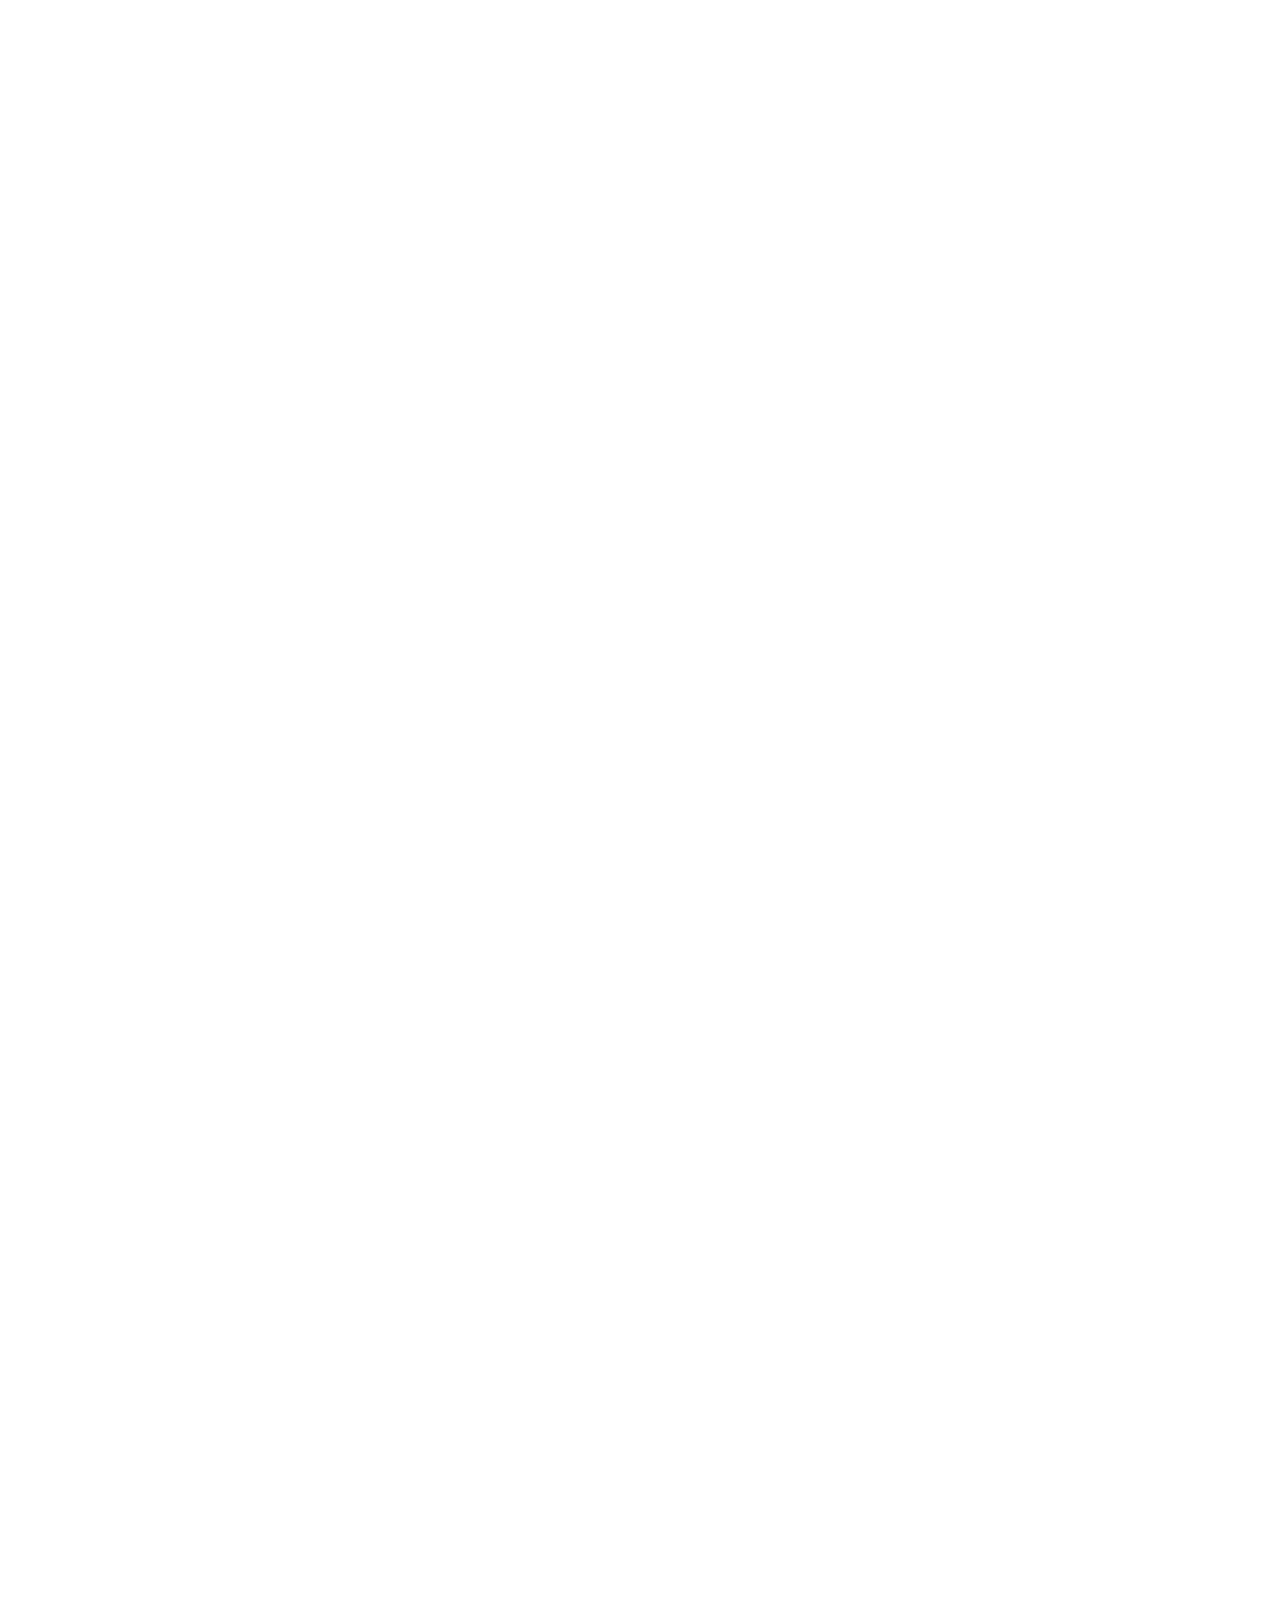
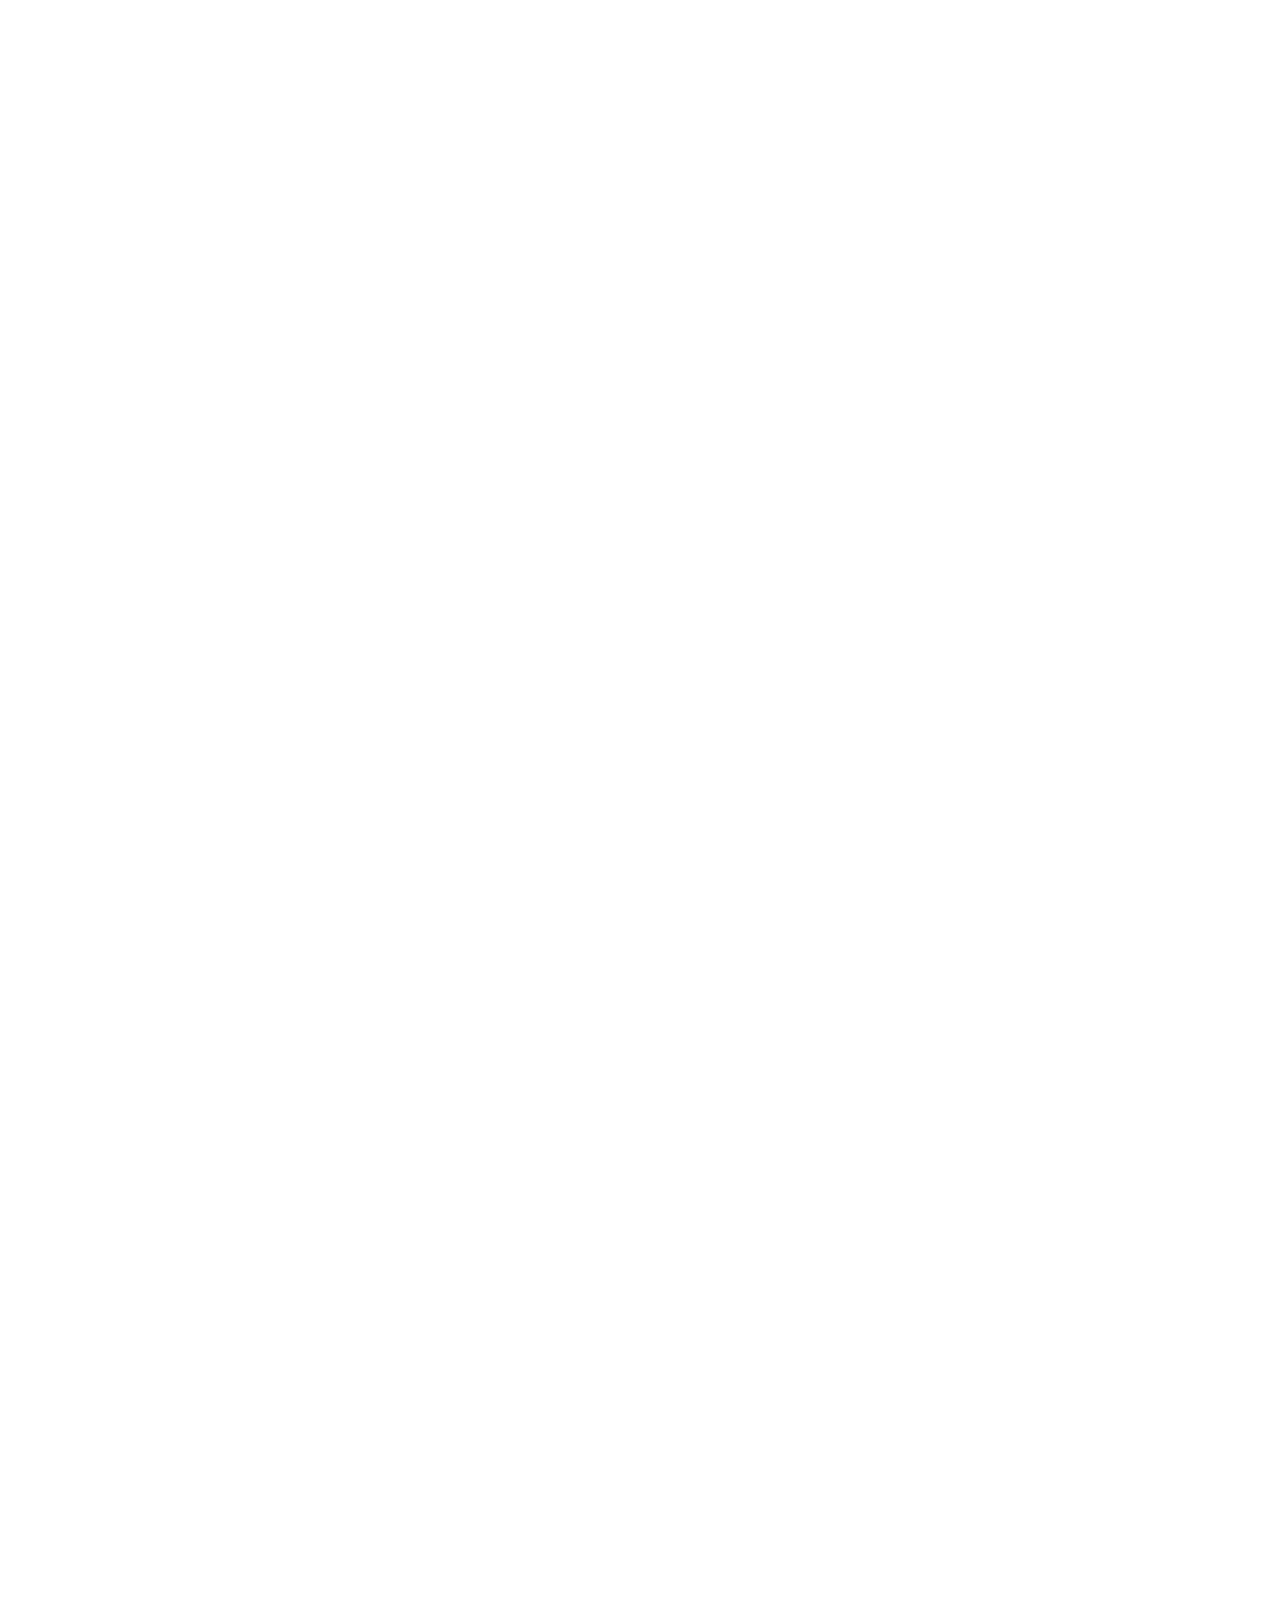
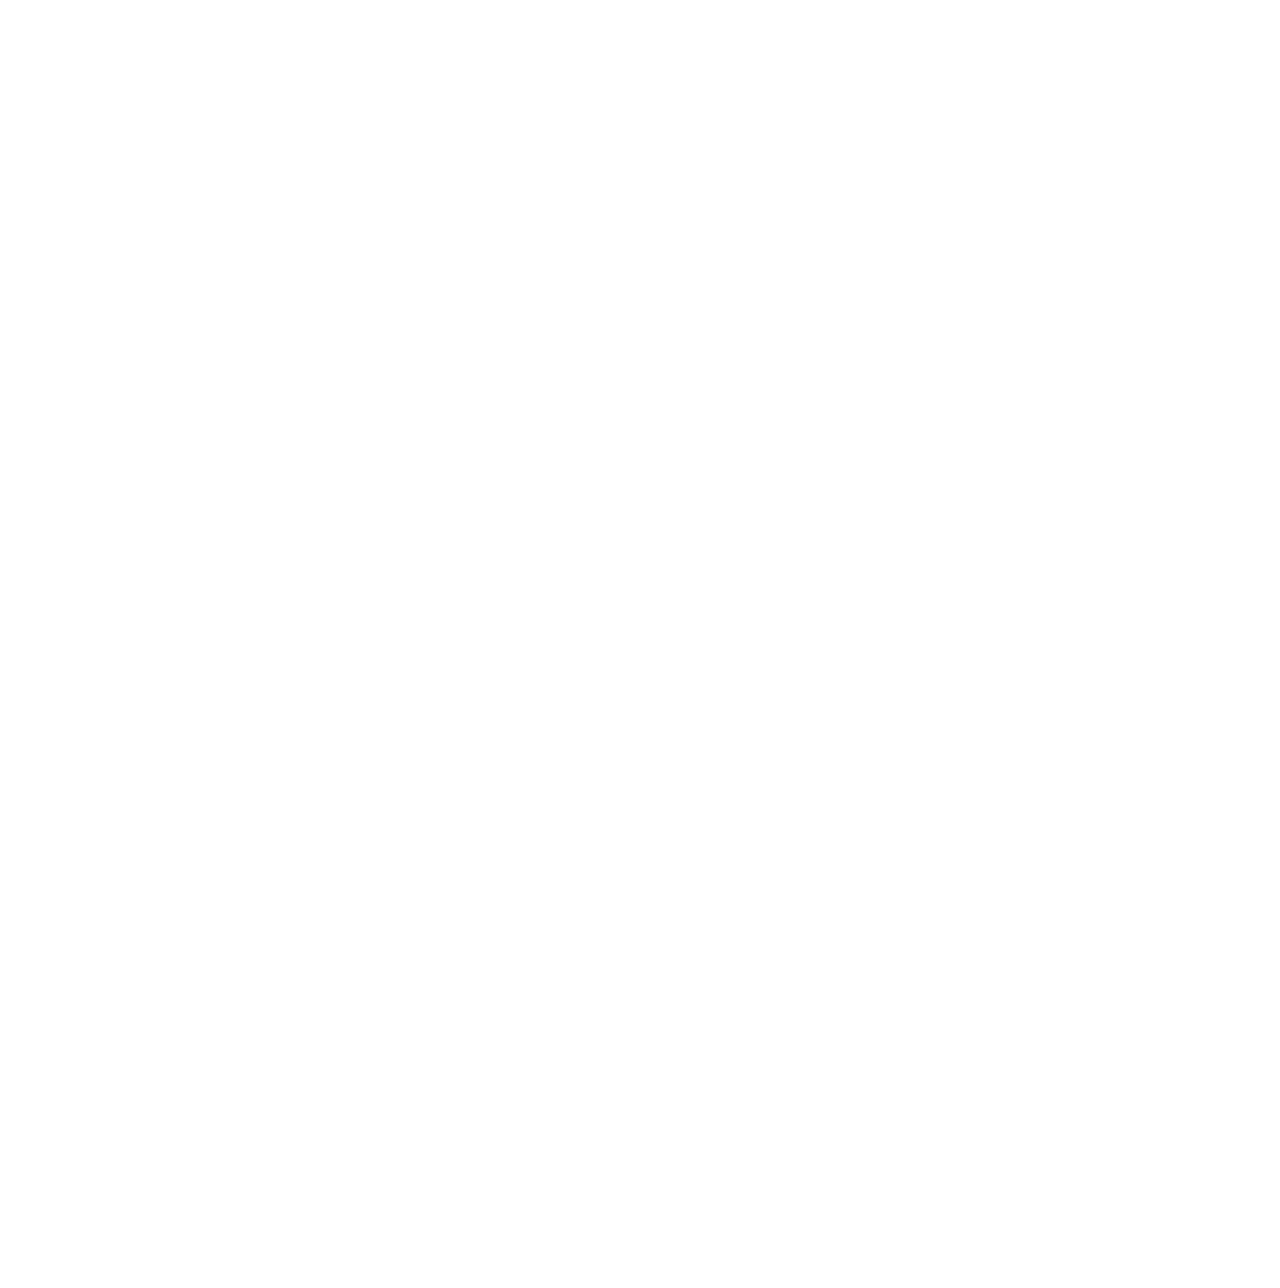
==== index.html @ a0fbc709 "initial commit" ====
<!DOCTYPE html>
<html lang="en">
<head>
<meta charset="utf-8" />
<meta name="viewport" content="width=device-width, initial-scale=1.0">
<title>Free responsive web template Istria 1</title>
<meta property="og:url" content="http://www.valeron.net/index.html" />
<meta property="og:type" content="website" />
<meta property="og:title" content="Free responsive web template Istria" />
<meta property="og:description" content="Free responsive web template Istria 1 by Valeron design studio" />
<meta property="og:image" content="http://www.valeron.net/img/valeron-artist.jpg" />
<meta name="description" content="Free responsive web template Istria 1 by Valeron design studio" />
<meta name="msapplication-tap-highlight" content="no" />
<meta name="robots" content="index,follow,all" />
<meta name="keywords" content="Izrada web stranica, web studio Istra" />
<meta name="author" content="Valeron design studio" />
<link rel="apple-touch-icon" sizes="57x57" href="img/apple-touch-icon-57x57.png">
<link rel="apple-touch-icon" sizes="60x60" href="img/apple-touch-icon-60x60.png">
<link rel="apple-touch-icon" sizes="72x72" href="img/apple-touch-icon-72x72.png">
<link rel="apple-touch-icon" sizes="76x76" href="img/apple-touch-icon-76x76.png">
<link rel="apple-touch-icon" sizes="114x114" href="img/apple-touch-icon-114x114.png">
<link rel="apple-touch-icon" sizes="120x120" href="img/apple-touch-icon-120x120.png">
<link rel="apple-touch-icon" sizes="144x144" href="img/apple-touch-icon-144x144.png">
<link rel="apple-touch-icon" sizes="152x152" href="img/apple-touch-icon-152x152.png">
<link rel="apple-touch-icon" sizes="180x180" href="img/apple-touch-icon-180x180.png">
<link rel="icon" type="image/png" href="img/favicon-32x32.png" sizes="32x32">
<link rel="icon" type="image/png" href="img/android-chrome-192x192.png" sizes="192x192">
<link rel="icon" type="image/png" href="img/favicon-96x96.png" sizes="96x96">
<link rel="icon" type="image/png" href="img/favicon-16x16.png" sizes="16x16">
<link rel="manifest" href="img/manifest.json">
<meta name="msapplication-TileColor" content="#da532c">
<meta name="msapplication-TileImage" content="img/mstile-144x144.png">
<meta name="theme-color" content="#ffffff">
<link rel="stylesheet" href="css/animsition.min.css">
<link rel="stylesheet" type="text/css" href="css/grid.min.css" />
<link rel="stylesheet" type="text/css" href="css/style.css" />
<link rel="stylesheet" type="text/css" href="css/menu.css" />
<link rel="stylesheet" type="text/css" href="css/overlay.css" />
<link rel="stylesheet" type="text/css" href="css/owl.carousel.css">
<link rel="stylesheet" href="https://cdnjs.cloudflare.com/ajax/libs/animate.css/3.5.1/animate.min.css">
<link rel="stylesheet" href="https://cdnjs.cloudflare.com/ajax/libs/font-awesome/4.5.0/css/font-awesome.min.css">
<script src="https://cdnjs.cloudflare.com/ajax/libs/modernizr/2.8.3/modernizr.min.js"></script>
</head>
<body>
<div class="animsition-overlay">
  <div id="section-1">
    <header class="main_h">
      <div class="menufix"> <a class="logo" href="index.html"><img src="images/logo-sample.png" alt="Hello"></a>
        <div class="mobile-toggle"> <span></span> <span></span> <span></span> </div>
        <nav>
          <ul>
            <li><a class="out active animsition-link" href="index.html">Bienvenido</a></li>
            <li class="line"><a class="out animsition-link" href="company.html">Nosotros</a></li>
            <li class="line"><a class="out animsition-link" href="gallery.html">Nuestros Productos</a></li>
            <li class="line"><a class="out animsition-link" href="contact.html">Contactanos</a></li>
          </ul>
        </nav>
      </div>
      <!-- / row --> 
      
    </header>
    <div class="hero">
      <h1 id="title-1">4LIFE PERÚ<em><span></span>Transfer Factor Plus </em>Asesoramiento y Delivery</h1>
      <div class="social-btn-container"> 
        <span class="social-btn-box"> <a href="https://www.facebook.com/Valeron-design-studio-245216518822368/" class="facebook-btn"><i class="fa fa-facebook"></i></a> </span><!-- /.social-btn-box --> 
        <span class="social-btn-box"> <a href="https://twitter.com/ds_valeron" class="twitter-btn"><i class="fa fa-twitter"></i></a> </span><!-- /.social-btn-box --> 
       
      </div>
      <!-- /.social-btn-container -->
      
      <div class="fixbottarro"> <a class="scroll" href="#section-2">Scroll for more</a> </div>
    </div>
    <!-- /.hero --> 
  </div>
  <!-- END #section-1 -->
  
  <div id="section-2">
    <div class="grid">
      <div class="col_12">
        <h2 class="title-2">Factores de Transferencia ¿El descubrimiento del siglo?<br>
          <span class="wow fadeInUp" data-wow-duration="2s">La historia de 4Life Transfer Factor es un ejemplo de innovación científica basada en investigaciones y estudios que dan como resultado productos para mejorar la actividad y el funcionamiento del sistema inmunológico.</span></h2>
      </div>
      <!-- END col_12 --> 
    </div>
    <!-- END .GRID -->
    
    <div class="grid flex">
      <div class="row">
        <div class="colw_6 wow zoomIn">
          <div class="wrapimg hack960">
            <div class="pic"> <img src="images/transferfactorventa.jpg" class="pic-image full-width" alt="Pic"/>
              <div class="pic-caption top-to-bottom">
                <h4 class="pic-title">Este producto representa el nivel más alto de 4life en el respaldo al sistema inmune.</h4>
              </div>
            </div>
          </div>
          <!-- END wrapimg --> 
        </div>
        <!-- END col_6 -->
        
        <div class="colw_6 ">
          <div class="box66">
            <div class="wrap icon"> <i class="fa fa-cog fa-spin"></i> <i class="fa fa-spin-reverse fa-cog"></i> <i class="fa fa-cog fa-spin"></i> </div>
            <h3 class="center wow fadeInDown" data-wow-duration="0.5s" data-wow-delay="0.5s">Tan real como natural</h3>
            <p>Combina las proteínas de calostro bovino y yema de huevo de gallina e incluye ingredientes adicionales conocidos por su capacidad nutritiva como los hongos shiitake y maitake, junto con cordyceps, hexafosfato de inositol, beta glucanos y beta sitosterol para proporcionar un respaldo amplio a tu cuerpo y respaldar una buena alimentación integral. La fórmula Tri-Factor® es el resultado de una combinación de dos elementos de nutrición importantes: el calostro bovino y la yema de huevo.</p>
          </div>
          <!-- END box66 --> 
        </div>
        <!-- END col_6 --> 
        
      </div>
      <!-- END row --> 
      
    </div>
    <!-- End GRID FLEX --> 
    
  </div>
  <!-- END #section-2 -->
  
  <div class="backimg" id="section-3">
    <div class="bghover wow fadeInUp" data-wow-duration="1.5s" data-wow-delay=".5s">
      <div class="grid flex16">
        <div class="row paddtop5">
          <h3 class="paraw wow fadeInUpBig" data-wow-duration="2s" data-wow-delay=".5s">¿Porqué confiar en nosotros?</h3>
          <div class="col_4 bghwhite column2 wow zoomIn" data-wow-delay=".7s">
            <div class="colw_2 alomdebe vito">
              <div class="iconfullbox lightblue column2">
                <div class="iconfull"><i class="fa fa-anchor fa-2x"></i></div>
                <!-- END iconfull --> 
              </div>
              <!-- END iconfullbox --> 
            </div>
            <!-- END colw_4 -->
            <div class="colw_10 padd5555 alomdebe reladiv">
              <h5 class="title0">Nuestros años y Experiencia nos respaldan</h5>
              <p>Tenemos más de 15 años generando los mejores resultados en nuestros clientes.</p>
            </div>
            <!-- END col_10 --> 
          </div>
          <!-- END col_4 -->
          
          <div class="col_4 bghwhite column2 wow zoomIn" data-wow-delay="1.1s">
            <div class="colw_2 alomdebe vito">
              <div class="iconfullbox purple column2">
                <div class="iconfull"><i class="fa fa-balance-scale fa-2x"></i></div>
                <!-- END iconfull --> 
              </div>
              <!-- END iconfullbox --> 
            </div>
            <!-- END colw_4 -->
            <div class="colw_10 padd5555 alomdebe">
              <h5 class="title0">Seguridad al consumidor</h5>
              <p>Todos los productos que vendemos se encuentran herméticamente cerrados y con una fecha de vencimiento mayor a un año, adquirimos los productos directamente a la tienda central en Miraflores - Lima.</p>
            </div>
            <!-- END col_10 --> 
          </div>
          <!-- END col_4 -->
          
          <div class="col_4 bghwhite column2 wow zoomIn" data-wow-delay="1.5s">
            <div class="colw_2 alomdebe vito">
              <div class="iconfullbox pictonblue column2">
                <div class="iconfull"><i class="fa fa-check-square-o fa-2x"></i></div>
                <!-- END iconfull --> 
              </div>
              <!-- END iconfullbox --> 
            </div>
            <!-- END colw_4 -->
            <div class="colw_10 padd5555 alomdebe">
              <h5 class="title0">Altos Estándares de Calidad</h5>
              <p>Nuestro producto ha pasado por todos los controles de calidad mas exhaustivos demostrando aún más su naturalidad y buen funcionamiento.</p>
            </div>
            <!-- END col_10 --> 
          </div>
          <!-- END col_4 --> 
          
        </div>
        <!-- END row -->
        
        <div class="row">
          <div class="col_4 bghwhite column2 wow zoomIn" data-wow-delay="1.6s">
            <div class="colw_2 alomdebe vito">
              <div class="iconfullbox pink7 column2">
                <div class="iconfull"><i class="fa fa-graduation-cap fa-2x"></i></div>
                <!-- END iconfull --> 
              </div>
              <!-- END iconfullbox --> 
            </div>
            <!-- END colw_4 -->
            <div class="colw_10 padd5555 alomdebe">
              <h5 class="title0">Asesoría Profesional y Personalizada</h5>
              <p>Contamos con un equipo de profesionales dispuestos a apoyarte según tus necesidades y requerimientos, cada persona es un caso distinto y te aseguraremos que tendrás la mejor atención por nuestro equipo.</p>
            </div>
            <!-- END col_10 --> 
          </div>
          <!-- END col_4 -->
          
          <div class="col_4 bghwhite column2 wow zoomIn" data-wow-delay="2s">
            <div class="colw_2 alomdebe vito">
              <div class="iconfullbox indigo column2">
                <div class="iconfull"><i class="fa fa-line-chart fa-2x"></i></div>
                <!-- END iconfull --> 
              </div>
              <!-- END iconfullbox --> 
            </div>
            <!-- END colw_4 -->
            <div class="colw_10 padd5555 alomdebe">
              <h5 class="title0">Las Estadísticas nos avalan</h5>
              <p>Somos una empresa que viene creciendo al 6000% mensualmente con lo que garantizamos la mejora continua de nuestros productos y la atención a nuestros clientes.</p>
            </div>
            <!-- END col_10 --> 
          </div>
          <!-- END col_4 -->
          
          <div class="col_4 bghwhite column2 wow zoomIn" data-wow-delay="2.4s">
            <div class="colw_2 alomdebe vito">
              <div class="iconfullbox pink column2">
                <div class="iconfull"><i class="fa fa-eur fa-2x"></i></div>
                <!-- END iconfull --> 
              </div>
              <!-- END iconfullbox --> 
            </div>
            <!-- END colw_4 -->
            <div class="colw_10 padd5555 alomdebe">
              <h5 class="title0">Económicamente Accesibles</h5>
              <p>Nuestros productos se encuentran al alcance de sus bolsillos, tenemos productos en diferentes tamaños para facilitar la comercialización y convencimiento de la calidad de nuestros productos.</p>
            </div>
            <!-- END col_10 --> 
          </div>
          <!-- END col_4 --> 
          
        </div>
        <!-- END row --> 
        
      </div>
      <!-- End GRID FLEX16 --> 
    </div>
    <!-- END bghover --> 
  </div>
  <!-- END #section-3 -->
  
  <div id="section-4">
    <div class="grid flex">
      <h4 class="title-4">Testimonios de nuestros clientes</h4>
      <article> <img src="images/web-dizajn-5.jpg" alt="Web design Istra" data-parallax='{"y": 290}'/>
        <div class="absomid-cbp white7 corner">
          <div id="cbp-qtrotator" class="cbp-qtrotator">
            <div class="cbp-qtcontent">
              <blockquote>
                <p>He estado tomando Transfer Factor Cardio para mejorar la salud de mi sistema cardiovascular. Quería  promover una respuesta inflamatoria saludable. Agradezco tanto el apoyo de estos productos.</p>
                <footer>Terri G.</footer>
              </blockquote>
            </div>
            <div class="cbp-qtcontent">
              <blockquote>
                <p>Realmente siento que Transfer Factor ha ayudado a respaldar mi sistema inmunológico. Ya lo he recomendado a varias personas.</p>
                <footer>Jawaune S.</footer>
              </blockquote>
            </div>
            <div class="cbp-qtcontent">
              <blockquote>
                <p>Mi esposa ha estado tomando Transfer Factor Plus y decidió tomar 4Life Transfer Factor Recall para ofrecer un respaldo al cerebro. Hemos notado un gran nivel de respaldo.</p>
                <footer>Jose E.</footer>
              </blockquote>
            </div>
            <div class="cbp-qtcontent">
              <blockquote>
                <p>Empecé a tomar 4Life Transfer Factor y en 10 días noté un nivel de respaldo maravilloso en mi balance y en mi sistema inmunológico.</p>
                <footer>Joy B</footer>
              </blockquote>
            </div>
            <div class="cbp-qtcontent">
              <blockquote>
                <p>4Life Transfer Factor GluCoach me ha ayudado a promover niveles de azúcar normales en mi la salud de mis sistemas metabólico y endocrino</p>
                <footer>James L.</footer>
              </blockquote>
            </div>
          </div>
        </div>
        <!-- END absomid --> 
      </article>
      <!--<div class="row">
        <div class="owl50">
          <h5 class="title-5 wow fadeInUp" data-wow-duration="1s">Our Partners</h5>
          <div id="owl-partners" class="owl-carousel"> <a href="http://www.valeron.net/"><img src="img/1.jpg" alt="web dizajn Istra" class="blackwhiteimg"></a> <a href="http://www.valeron.net/"><img src="img/2.jpg" alt="web dizajn Istra" class="blackwhiteimg"></a> <a href="http://www.valeron.net/"><img src="img/3.jpg" alt="web dizajn Istra" class="blackwhiteimg"></a> <a href="http://www.valeron.net/"><img src="img/4.jpg" alt="web dizajn Istra" class="blackwhiteimg"></a> <a href="http://www.valeron.net/"><img src="img/5.jpg" alt="web dizajn Istra" class="blackwhiteimg"></a> <a href="http://www.valeron.net/"><img src="img/6.jpg" alt="web dizajn Istra" class="blackwhiteimg"></a> <a href="http://www.valeron.net/"><img src="img/7.jpg" alt="web dizajn Istra" class="blackwhiteimg"></a> <a href="http://www.valeron.net/"><img src="img/8.jpg" alt="web dizajn Istra" class="blackwhiteimg"></a> </div>
          <!-- END #owl-partners .owl-carousel --> 
       <!-- </div>
        <!-- END 0wl50 --> 
        
     <!-- </div>
      <!-- END row --> 
    </div>
    <!-- END .GRID FLEX --> 
    
  </div>
  <!-- END #section-3 -->
  
  <div id="section-5">
    <div class="grid flex16">
      <div class="row">
        <div class="colw_12">
          <div class="box66">
            <div class="icon wow fadeInRightBig"><img src="images/phone.png" height="80px"></img></div>
            <h4 class="wow fadeInDown" data-wow-duration="0.5s" data-wow-delay="0.5s"><center>¡Comunícate con nosotros ya!</center></h4>
            <center><img src="images/callCenter.jpg" height="480px"></center>
            <p><center>Si deseas algún producto de los mencionados solo necesitas llamar a los teléfonos o escribir a los correos mencionados anteriormente. Si deseas ser un vendedor escríbenos al correo: inscripciones@4lifeperudelivery.com</center></p>
          <!-- END box66 --> 
        </div>

        <!-- END col_6 --> 
        
      </div>
      <!-- END row --> 
      
    </div>
    <!-- END .GRID FLEX16 --> 
    
  </div>
  <!-- END #section-4 -->
  <div id="section-credits">
    <div class="grid">
      <div class="row paddtop100">
        <div class="col_12">
        </div>
        <!-- END col_12 -->
     
        
      </div>
      <!-- END row --> 
      
    </div>
    <!-- End GRID FLEX -->
    
    <p class="dolje">2005 - <script>document.write(new Date().getFullYear())</script> Valeron design studio | Izrada web stranica <a href="http://www.valeron.net" class="linkline">VALERON design studio</a></p>
  </div>
  <!-- END #section-credits --> 
</div>
<!-- END .animsition-overla --> 

<script src="http://ajax.googleapis.com/ajax/libs/jquery/1.11.1/jquery.min.js"></script> 
<script type="text/javascript" src="js/jquery.matchHeight-min.js"></script> 
<script src="js/wow.min.js"></script> 
<script src="js/animsition.min.js"></script> 
<script src="http://cdnjs.cloudflare.com/ajax/libs/jquery-easing/1.3/jquery.easing.min.js"></script> 
<script src="js/jquery.parallax-scroll.js"></script> 
<script src="js/owl.carousel.min.js"></script> 
<script src="js/jquery.cbpQTRotator.min.js"></script> 
<script>
    $(document).ready(function() {
     
      $("#owl-partners").owlCarousel({
     
          autoPlay: 4000, 
          stopOnHover : true,
          pagination : false,
          items : 5,
          itemsDesktop : [1199,4],
          itemsDesktopSmall : [959,3]     
      });     
    });
</script> 
<script>
	$( function() {
	$( '#cbp-qtrotator' ).cbpQTRotator();					
	});
</script> 
<script src="js/functions.js"></script> 
<script src="js/particle.js"></script> 
<script type="text/javascript">
  var _gaq = _gaq || [];
  _gaq.push(['_setAccount', 'UA-15815880-3']);
  _gaq.push(['_trackPageview']);
  (function() {
    var ga = document.createElement('script'); ga.type = 'text/javascript'; ga.async = true;
    ga.src = ('https:' == document.location.protocol ? 'https://ssl' : 'http://www') + '.google-analytics.com/ga.js';
    var s = document.getElementsByTagName('script')[0]; s.parentNode.insertBefore(ga, s);
  })();
</script>
</body>
</html>
---- css/grid.min.css ----
.grid{max-width:1280px;margin:0 auto;padding:0 .5em}
.grid.flex{width:100%;max-width:100%;padding:0 2%;padding-top:0;padding-right:0;padding-bottom:0;padding-left:0}
.grid.flex16{max-width:1600px}
.row{display:block;overflow:hidden;clear:both}
.col_1{width:6.6666666666667%}
.col_2{width:15%}
.col_3{width:23.333333333333%}
.col_4{width:31.666666666667%}
.col_5{width:40%}
.col_6{width:48.333333333333%}
.col_7{width:56.666666666667%}
.col_8{width:65%}
.col_9{width:73.333333333333%}
.col_10{width:81.666666666667%}
.col_11{width:90%}
.col_12{width:98.333333333333%}
[class*="col_"]{float:left;display:block;margin:.5em .83333333333333%}
@media all and (min-width: 1024px) and (max-width: 1280px) {
.grid{max-width:1024px}
.show-desktop{display:block}
.hide-desktop{display:none}
.show-tablet{display:none}
.hide-tablet{display:block}
.show-phone{display:none}
.hide-phone{display:block}
}
@media all and (min-width: 960px) and (max-width: 1024px) {
.grid{max-width:960px}
.show-desktop{display:none}
.hide-desktop{display:block}
.show-tablet{display:block}
.hide-tablet{display:none}
.show-phone{display:none}
.hide-phone{display:block}
}
@media all and (min-width: 480px) and (max-width: 960px) {
.grid [class*="col_"]{float:none;width:auto;clear:both;display:block}
.grid [class*="col_"] [class*="col_"]{margin-left:0;margin-right:0;width:100%}
.grid{max-width:480px}
.show-desktop{display:none}
.hide-desktop{display:block}
.show-tablet{display:block}
.hide-tablet{display:none}
.show-phone{display:none}
.hide-phone{display:block}
}
@media all and (max-width: 480px) {
.grid [class*="col_"]{float:none;width:auto;clear:both;display:block}
.grid [class*="col_"] [class*="col_"]{margin-left:0;margin-right:0;width:100%}
.grid{max-width:100%}
.show-desktop{display:none}
.hide-desktop{display:block}
.show-tablet{display:none}
.hide-tablet{display:block}
.show-phone{display:block}
.hide-phone{display:none}
}
img.align-left,.img-wrap.align-left{float:left;position:relative;margin:0 20px 5px 0}
img.align-right,.img-wrap.align-right{float:right;position:relative;margin:0 0 5px 20px}
img.full-width{clear:both;display:block;width:100%;height:auto;position:relative}

.clear{clear:both;display:block;overflow:hidden;visibility:hidden;width:0;height:0}
.clearfix:after{clear:both;content:' ';display:block;font-size:0;line-height:0;visibility:hidden;width:0;height:0}
* html .clearfix,:first-child+html .clearfix{zoom:1}
.colw_1{width:8.3333333333333%}
.colw_2{width:16.666666666667%}
.colw_3{width:25%}
.colw_4{width:33.333333333333%}
.colw_5{width:41.666666666667%}
.colw_6{width:50%}
.colw_7{width:58.333333333333%}
.colw_8{width:66.666666666667%}
.colw_9{width:75%}
.colw_10{width:83.333333333333%}
.colw_11{width:91.666666666667%}
.colw_12{width:100%}
[class*="colw_"]{float:left;display:block;margin:2em 0}
@media all and (min-width: 480px) and (max-width: 960px) {
.grid [class*="colw_"]{float:none;width:auto;clear:both;display:block}
}
@media all and (max-width: 480px) {
.grid [class*="colw_"]{float:none;width:auto;clear:both;display:block}
}
[class*="col_"].alpha{margin-left:0}
[class*="col_"].omega{margin-right:0}
[class*="col_"].delta{margin-bottom:0!important}
[class*="col_"].beta{margin-top:0!important}
[class*="col_"].alomdebe{margin:0!important}
[class*="colw_"].delta{margin-bottom:0!important}
[class*="colw_"].beta{margin-top:0!important}
[class*="colw_"].alomdebe{margin:0!important}
[class*="col_"].visible{min-height:50px;background:#C1D9FF;border:3px solid #fff;box-shadow:1px 1px 2px rgba(0,0,0,0.2)}
[class*="colw_"].visiblew{min-height:100px;background:#22A7F0}
[class*="colw_"].visiblew2{min-height:100px;background:#9A12B3}
.visible p,.visiblew p,.visiblew2 p{font-family:Arial,Helvetica,sans-serif;font-size:14px;color:#003;text-align:center;padding-top:25px;padding-bottom:25px}
---- css/style.css ----
@import url(https://fonts.googleapis.com/css?family=Roboto+Slab|Roboto:400,100,300,400italic,700|EB+Garamond);

@charset "utf-8";

@-webkit-viewport {
  width: device-width;
}

@-moz-viewport {
  width: device-width;
}

@-ms-viewport {
  width: device-width;
}

@-o-viewport {
  width: device-width;
}

@viewport {
  width: device-width;
}
/* ============================================================
  RESET 
============================================================ */
html, body, div, span, applet, object, iframe,
h1, h2, h3, h4, h5, h6, p, blockquote, pre,
a, abbr, acronym, address, big, cite, code,
del, dfn, em, img, ins, kbd, q, s, samp,
small, strike, strong, sub, sup, tt, var,
b, u, i, center,
dl, dt, dd, ol, ul, li,
fieldset, form, label, legend,
table, caption, tbody, tfoot, thead, tr, th, td,
article, aside, canvas, details, embed,
figure, figcaption, footer, header, hgroup,
menu, nav, output, ruby, section, summary,
time, mark, audio, video {
  margin: 0;
  padding: 0;
  border: 0;
  font-size: 100%;
  font: inherit;
  vertical-align: baseline;
}

/* HTML5 display-role reset for older browsers */
article, aside, details, figcaption, figure,
footer, header, hgroup, menu, nav, section {
  display: block;
}

body {
  line-height: 1;
}

ol, ul {
  list-style: none;
}

blockquote, q {
  quotes: none;
}

blockquote:before, blockquote:after,
q:before, q:after {
  content: '';
  content: none;
}

table {
  border-collapse: collapse;
  border-spacing: 0;
}

*,
*:after,
*:before {
  margin: 0;
  padding: 0;
  box-sizing: border-box;
  -webkit-box-sizing: border-box;
  -moz-box-sizing: border-box;
  -webkit-font-smoothing: antialiased;
  font-smoothing: antialiased;
  text-rendering: optimizeLegibility;
}

body {
  font-family: 'Roboto', sans-serif;
  font-size: 16px;
  color: #000;
  font-weight: 400;
  line-height: 24px;
  background-color: #FFFFFF;
}

h1,h2,h3,h4,h5,h6 {
  line-height: 28px;
}

h2,h3,h4,h5 {
  font-family: 'Roboto', sans-serif;
  font-weight: 100;
  color: #19294D;
}

h1 {
  font-size: 70;
}

h2 {
  font-size: 60px;
}

h3 {
  font-size: 32px;
  line-height: 40px;
  padding-top: 40px;
  padding-bottom: 30px;
}

h4 {
  font-size: 28px;
  line-height: 32px;
  padding-top: 30px;
  padding-bottom: 25px;
}

h5 {
  font-size: 20px;
  line-height: 28px;
  padding-top: 20px;
  padding-bottom: 15px;
}

h6 {
  font-size: 17px;
  line-height: 22px;
  padding-top: 20px;
  padding-bottom: 15px;
  font-weight: 700;
}

h2.love,h3.love,h4.love,h5.love,h6.love {
  font-weight: 700;
  color: #0f6fa9;
  background-image: url(../img/h-back.png);
  background-repeat: no-repeat;
  background-position: center bottom;
  padding-bottom: 20px;
  text-align: center;
  margin-bottom: 30px;
}

h2.love {
  font-size: 40px;
}

h3.love {
  font-size: 28px;
}

h4.love {
  font-size: 24px;
}

h6.love {
  font-size: 18px;
}

h4.color {
  font-size: 28px;
  background-color: #001C6F;
  display: block;
  padding: 20px;
  color: #FFF;
  margin-bottom: 30px;
}

h4.color90 {
  font-size: 18px;
  display: block;
  padding: 15px;
  margin-bottom: 25px;
  font-weight: 400;
}

p {
  padding-top: 8px;
  padding-bottom: 8px;
}

a {
  font-weight: 700;
  color: #08507f;
  text-decoration: none;
}

a:hover {
  color: #0099FF;
}

.colw_12 p:first-of-type, .colw_8 p:first-of-type, .colw_7 p:first-of-type, .colw_6 p:first-of-type {
  font-family: 'Roboto Slab', serif;
  padding-top: 8px;
  padding-bottom: 8px;
  font-size: 17px;
  line-height: 26px;
  font-weight: 400;
}

strong {
  font-weight: 700;
}

.center {
  text-align: center;
}

.padd {
  padding-right: 2%;
  padding-left: 2%;
}

.paddr {
  padding-right: 2%;
}

.paddtop5 {
  padding-top: 5%;
}

.paddbott50 {
  padding-bottom: 50px;
}

.padd5555 {
  padding: 5%;
}

.paddbott100 {
  padding-bottom: 100px;
}

.paddtop100 {
  padding-top: 100px;
}

.paddtop105 {
  padding-top: 100px;
  padding-right: 5%;
  padding-bottom: 5%;
  padding-left: 5%;
}

.box66 {
  width: 66%;
  margin-right: auto;
  margin-left: auto;
}

.box80 {
  width: 80%;
  margin-right: auto;
  margin-left: auto;
}

.box90 {
  width: 90%;
  margin-right: auto;
  margin-left: auto;
}

.backimg {
  no-repeat center center fixed; 
  -webkit-background-size: cover;
  -moz-background-size: cover;
  -o-background-size: cover;
  background-size: cover;
}
/* TRANSITION BACKGROUN COLOR */
* {
  -webkit-transition: background-color 0.5s ease;
  ;
  -moz-transition: background-color 0.5s ease;
  ;
  -ms-transition: background-color 0.5s ease;
  ;
  -o-transition: background-color 0.5s ease;
  ;
}
/* styles */
.hero100 {
  position: relative;
  height: 100vh;
  width: 100%;
}

.hero {
  position: relative;
  height: 100vh;
  width: 100%;
  background-color: #1F2535;
  background: url(../img/peru.jpg) no-repeat center center fixed;
  -webkit-background-size: cover;
  -moz-background-size: cover;
  -o-background-size: cover;
  background-size: cover;
  padding-top: 10%;
}

section {
  width: 100%;
  position: relative;
}

#section-2 {
  padding-top: 150px;
}

#section-3 {
  min-height: 100vh;
  width: 100%;
  background-color: #141C31;
  background: url(../images/opatija3.jpg);
}

#section-4 {
  padding-top: 50px;
}

#section-5 {
  padding-top: 120px;
}

#section-7 {
  background-color: #F6F6F6;
  background-image: url(../images/sec7.jpg);
}
/* INTRO TITLE */

h1#title-1 {
  text-align: center;
  color: rgba(60, 0, 14, 0.9);
  font-family: 'Roboto', sans-serif;
  font-size: 25px;
  letter-spacing: 2px;
  line-height: 50px;
  font-style: normal;
  font-weight: 100;
}

#title-1 em {
  font-family: 'EB Garamond', serif;
  font-size: 100px;
  text-transform: uppercase;
  letter-spacing: 5px;
  display: block;
  font-style: normal;
  padding-top: 15px;
  text-shadow: 0.07em 0.07em 0 rgba(0, 0, 0, 0.2);
  -webkit-perspective: 1000;
  perspective: 1000;
}

#title-1 em::before,
#title-1 em::after {
  content: "§";
  display: inline-block;
  -webkit-transform: rotate(90deg);
  -moz-transform: rotate(90deg);
  -o-transform: rotate(90deg);
  -ms-transform: rotate(90deg);
  transform: rotate(90deg);
  opacity: 0.2;
  margin: 0 16px;
  font-size: 40px;
}

#title-1 em span {
  display: inline-block;
  -webkit-animation: flip 8s cubic-bezier(0.0, 0.0, 0.58, 1.0) infinite;
  animation: flip 8s cubic-bezier(0.0, 0.0, 0.58, 1.0) infinite;
}

/* ARROW DOWN */
.fixbottarro {
  height: 150px;
  width: 100%;
  position: absolute;
  bottom: 0px;
  left: 50%;
  -webkit-transform: translateX(-50%);
  -moz-transform: translateX(-50%);
  -ms-transform: translateX(-50%);
  -o-transform: translateX(-50%);
  transform: translateX(-50%);
}

.fixbottarro a {
  text-indent: -2222px;
}

a.scroll {
  display: inline-block;
  font-size: 1.3em;
  height: 32px;
  width: 32px;
}

a.scroll:hover {
  text-decoration-color: -moz-use-text-color;
  -webkit-text-decoration-line: none;
  text-decoration-line: none;
  -webkit-text-decoration-style: solid;
  text-decoration-style: solid;
}

a.scroll::after {
  -webkit-animation-delay: 0;
  animation-delay: 0;
  -webkit-animation-direction: normal;
  animation-direction: normal;
  -webkit-animation-duration: 3s;
  animation-duration: 3s;
  -webkit-animation-fill-mode: none;
  animation-fill-mode: none;
  -webkit-animation-iteration-count: infinite;
  animation-iteration-count: infinite;
  -webkit-animation-name: arrow;
  animation-name: arrow;
  -webkit-animation-play-state: running;
  animation-play-state: running;
  -webkit-animation-timing-function: ease;
  animation-timing-function: ease;
  content: "";
  height: 32px;
  left: 0;
  position: absolute;
  right: 0;
  top: 10px;
  width: 32px;
  border-bottom-color: #D90000;
  border-bottom-style: solid;
  border-bottom-width: 2px;
  border-right-color: #D90000;
  border-right-style: solid;
  border-right-width: 2px;
  -webkit-transform: rotate(45deg);
  transform: rotate(45deg);
  margin: auto;
}

@-webkit-keyframes arrow {
  0%,100% {
    top: 0;
  }

  50% {
    top: 30px;
  }
}

@keyframes arrow {
  0%,100% {
    top: 0;
  }

  50% {
    top: 30px;
  }
}

/* Social Button */
.social-btn-container {
  text-align: center;
  position: absolute;
  left: 50%;
  transform: translate(-50%);
  width: 100%;
  bottom: 30%;
}

.social-btn-container-sub {
  text-align: center;
  position: absolute;
  left: 50%;
  transform: translate(-50%);
  width: 100%;
  top: 15%;
}

.social-btn-box {
  display: inline-block;
  width: 50px;
  height: 50px;
  -webkit-transform: rotate(45deg);
  -moz-transform: rotate(45deg);
  -ms-transform: rotate(45deg);
  -o-transform: rotate(45deg);
  transform: rotate(45deg);
  border: 1px solid #fff;
  -webkit-border-radius: 5px;
  -moz-border-radius: 5px;
  -ms-border-radius: 5px;
  -o-border-radius: 5px;
  border-radius: 5px;
  margin: 10px;
  position: relative;
  overflow: hidden;
}

.social-btn-box .facebook-btn{
  background: #3B5998;
  color: #fff;
  font-size: 20px;
  line-height: 70px;
  display: inline-block;
  width: 67px;
  height: 67px;
  position: absolute;
  top: -10px;
  left: -10px;
  -webkit-transform: rotate(-45deg);
  -moz-transform: rotate(-45deg);
  -ms-transform: rotate(-45deg);
  -o-transform: rotate(-45deg);
  transform: rotate(-45deg);
}

.social-btn-box .twitter-btn{
  background: #3B5950;
  color: #fff;
  font-size: 20px;
  line-height: 70px;
  display: inline-block;
  width: 67px;
  height: 67px;
  position: absolute;
  top: -10px;
  left: -10px;
  -webkit-transform: rotate(-45deg);
  -moz-transform: rotate(-45deg);
  -ms-transform: rotate(-45deg);
  -o-transform: rotate(-45deg);
  transform: rotate(-45deg);
}

.social-btn-box,
.social-btn-box a {
  -webkit-transition: all .25s;
  -moz-transition: all .25s;
  -ms-transition: all .25s;
  -o-transition: all .25s;
  transition: all .25s;
}

.social-btn-box:hover {
  border-color: transparent;
}

.social-btn-box .facebook-btn:hover {
  background: #3B5998;
  color: #fff;
}

.social-btn-box .twitter-btn:hover {
  background: #55ACEE;
  color: #fff;
}

.social-btn-box .linkedin-btn:hover {
  background: #0077b5;
  color: #fff;
}

.social-btn-box .google-plus-btn:hover {
  background: #db514f;
  color: #fff;
}

.social-btn-box .youtube-btn:hover {
  background: #cc181e;
  color: #fff;
}

.social-btn-box .github-btn:hover {
  background: #2b2e30;
  color: #fff;
}

.social-btn-box .a:hover {
  background: #3498db;
  color: #fff;
}
/* END Social Button */

.title-2 {
  font-size: 32px;
  line-height: 72px;
  font-weight: 900;
  text-align: center;
  color: #67788D;
}

.title-2 span {
  font-size: 72px;
  font-weight: 100;
  padding-top: 10px;
  padding-bottom: 60px;
  color: #0099FF;
  display: block;
}

.title-3 {
  font-size: 20px;
  display: block;
  padding-top: 50px;
  padding-bottom: 30px;
  font-weight: 700;
}

.title-4 {
  font-size: 48px;
  line-height: 72px;
  font-weight: 900;
  text-align: center;
  padding-top: 60px;
  padding-bottom: 40px;
}

.title-5 {
  font-size: 48px;
  line-height: 60px;
  font-weight: 900;
  text-align: center;
  padding-top: 100px;
  padding-bottom: 70px;
  background-image: url(../img/www.png);
  background-repeat: no-repeat;
  background-position: center bottom;
  text-align: center;
  display: block;
  margin-bottom: 50px;
}

.icon {
  text-align: center;
  color: #CFD7E2;
  cursor: default;
  margin-right: auto;
  margin-left: auto;
  margin-top: 30px;
  margin-bottom: 15px;
  transition: color 0.5s ease;
  font-size: 25px;
}

.icon:hover {
  color: #0099ff;
}

/* FA ICON GEAR */
.fa-spin-reverse {
  -webkit-animation: fa-spin-reverse 2s infinite linear;
  animation: fa-spin-reverse 2s infinite linear;
}

@-webkit-keyframes fa-spin-reverse {
  100% {
    -webkit-transform: rotate(0deg);
    transform: rotate(0deg);
  }

  0% {
    -webkit-transform: rotate(359deg);
    transform: rotate(359deg);
  }
}

@keyframes fa-spin-reverse {
  100% {
    -webkit-transform: rotate(0deg);
    transform: rotate(0deg);
  }

  0% {
    -webkit-transform: rotate(359deg);
    transform: rotate(359deg);
  }
}

.wrap {
  width: 8em;
  height: 7.58em;
  font-size: 10px;
  position: relative;
}

.wrap i {
  display: inline-block;
  width: 1em;
  height: 1em;
  font-size: 4em;
  text-align: center;
  position: absolute;
  top: 0;
  left: 0;
  -moz-animation-duration: 5s;
  -o-animation-duration: 5s;
  -webkit-animation-duration: 5s;
  animation-duration: 5s;
}

.wrap i:nth-child(2) {
  font-size: 6em;
  top: 0.4em;
  left: 0.25em;
}

.wrap i:nth-child(3) {
  font-size: 3em;
  top: 0.2em;
  left: 1.7em;
}

.white {
  background: #fff;
}

.white7 {
  height: 100%;
  width: 100%;
  background: white;
  opacity: 0.7;
  -webkit-transition: opacity 1s ease-in-out;
  -moz-transition: opacity 1s ease-in-out;
  -ms-transition: opacity 1s ease-in-out;
  -o-transition: opacity 1s ease-in-out;
  transition: opacity 1s ease-in-out;
}

.white7:hover {
  zoom: 1;
  filter: alpha(opacity=100);
  opacity: 1;
}

.white85 {
  height: 100%;
  width: 100%;
  background: white;
  opacity: 0.85;
  -webkit-transition: opacity 1s ease-in-out;
  -moz-transition: opacity 1s ease-in-out;
  -ms-transition: opacity 1s ease-in-out;
  -o-transition: opacity 1s ease-in-out;
  transition: opacity 1s ease-in-out;
}

.white85:hover {
  zoom: 1;
  filter: alpha(opacity=100);
  opacity: 1;
}

.white22 {
  background: #fff;
  padding: 20px;
  display: block;
  box-shadow: inset 0 0 0 1px #fff,inset 0 0 0 2px #e6b741,inset 0 0 0 3px #fff,inset 0 0 0 4px #e6b741,inset 0 0 0 5px #fff,inset 0 0 0 6px #e6b741;
}

.blockdiv {
  display: block;
  width: 100%;
  float: left;
}


/* FOOTER */

p.dolje {
  width: 100%;
  font-size: 0.9em;
  color: #666;
  text-align: center;
  position: absolute;
  left: 50%;
  transform: translate(-50%, -50%);
  bottom: 0px;
  line-height: 30px;
  display: block;
}

.dolje a {
  padding-bottom: 2px;
  color: #909;
  text-decoration: none;
  font-weight: 400;
}

.dolje a:hover {
  color: #00F;
}

.linkline {
  display: inline-block;
  position: relative;
}

.linkline:after {
  content: '';
  display: block;
  margin: auto;
  height: 1px;
  width: 0;
  background: 0 0;
  -webkit-transition: width .8s ease;
  -moz-transition: width .8s ease;
  -o-transition: width .8s ease;
  -ms-transition: width .8s ease;
  transition: width .8s ease;
}

.linkline:hover:after {
  width: 100%;
  background-color: red;
}

a.linkline:hover {
  color: #03C;
}


/* BUTTON */
a.vale {
  color: #021638;
  line-height: 54px;
  text-align: center;
  margin-right: auto;
  margin-left: auto;
  margin-top: 25px;
  border: 1px solid rgba(0,0,0,0.3);
  display: block;
  width: 50%;
  text-transform: uppercase;
}

a.vale:hover {
  color: #FFF;
  background-color: #0099FF;
  box-shadow: inset 0 0 0 1px #fff;
  -webkit-transition: all 600ms linear;
  -moz-transition: all 600ms linear;
  -o-transition: all 600ms linear;
  -ms-transition: all 600ms linear;
  transition: all 600ms linear;
}
/* BUTTON PARTICLE */
[class*="BT"] {
  width: 250px;
  display: block;
  position: absolute;
  top: 50%;
  left: 50%;
  transform: translate(-50%, -50%);
  padding: 0;
  margin: 0 0 10px;
  line-height: 1px;
  height: 60px;
  border: 1px solid #FFFFFF;
}

[class*="BT"] hover {
  position: absolute;
  z-index: 5;
  width: 246px;
  margin-left: -370px;
  transition: all 0.3s ease-out 0s;
  background: #00ffffff;
  height: 60px;
  margin-top: -30px;
}

[class*="OH"] {
  overflow: hidden;
}

[class*="BR"] {
}

[class*="R6"] {
}

[class*="NF"] {
  background: transparent;
}

[class*="BT"]:hover hover {
  margin-left: 123px;
}

[class*="TU"] {
  text-transform: uppercase;
  font-size: 17px;
  font-weight: 400;
  color: #FFFF00;
  letter-spacing: 1px;
}

[class*="TU"]:hover {
  color: #FFF;
  font-weight: 900;
}

[class*="PT"] {
  cursor: pointer;
}

[class*="BT"] span {
  position: absolute;
  width: 200px;
  margin-left: -100px;
  z-index: 3;
}

canvas {
  margin: 0;
  padding: 0;
  display: block;
  position: absolute;
  margin-top: -30px;
}

.reladiv {
  position: relative;
}

.bghover {
  background-color: rgba(21, 29, 51, 0.6);
  min-height: 100vh;
  width: 100%;
}

.bghover7 {
  background-color: rgba(255,255,255,0.5);
  min-height: 100vh;
  width: 100%;
}

.paraw {
  font-size: 60px;
  font-weight: 900;
  color: #FFF;
  padding-top: 70px;
  padding-bottom: 40px;
  text-indent: 10%;
}

.bghwhite {
  background-color: rgba(250, 250, 250, 1);
}

.iconfullbox {
  position: relative;
  width: 100%;
}

.iconfull {
  position: absolute;
  top: 50%;
  left: 50%;
  transform: translate(-50%, -50%);
  color: #FFF;
}

h5.title0 {
  font-size: 17px;
  font-weight: 700;
  color: #000;
  margin: 0px;
  padding-top: 20px;
  padding-right: 10px;
  padding-bottom: 10px;
}

.lightblue {
  background: #0099ff;
}

.purple {
  background-color: #9A12B3;
}

.pink {
  background-color: #FF00FE;
}

.pictonblue {
  background-color: #22A7F0;
}

.indigo {
  background-color: #3F51B5;
}

.pink7 {
  background-color: #E91E63;
}

.gray2 {
  background-color: #919DB7;
  color: #fff;
}

.gray3 {
  background-color: #D2DAE7;
  color: #000;
}

.gray2:hover, .gray3:hover {
  background-color: #008CEA;
  color: #fff;
}


/* OWL CAROUSLE */
.owl50 {
  width: 100%;
  padding-right: 15%;
  padding-left: 15%;
  background-color: #F5F5F5;
  padding-top: 2%;
  padding-bottom: 5%;
  border-top-width: 1px;
  border-bottom-width: 1px;
  border-top-style: solid;
  border-bottom-style: solid;
  border-top-color: #E0E1E1;
  border-bottom-color: #E0E1E1;
}
/* black and white image */
.blackwhiteimg {
  filter: grayscale(100%);
  -webkit-filter: grayscale(100%);
  -moz-filter: grayscale(100%);
  filter: grayscale(100%);
  filter: gray;
  -webkit-filter: grayscale(1);
  border: 1px solid #bbbbbb;
}

.blackwhiteimg:hover {
  filter: grayscale(0%);
  -webkit-filter: grayscale(0%);
  -moz-filter: grayscale(0%);
  filter: grayscale(0%);
  filter: none;
  -webkit-filter: grayscale(0);
  border: 1px solid #0066FF;
}

/* HOME PARALLAX */
article {
  position: relative;
  width: 100%;
  height: 450px;
  overflow: hidden;
}

article img {
  position: absolute;
  bottom: 0;
  left: 0;
}

/* blockquote */		
.absomid-cbp {
  height: 400px;
  width: 680px;
  padding: 40px;
  position: absolute;
  top: 50%;
  left: 50%;
  -webkit-transform: translateX(-50%) translateY(-50%);
  -moz-transform: translateX(-50%) translateY(-50%);
  -ms-transform: translateX(-50%) translateY(-50%);
  -o-transform: translateX(-50%) translateY(-50%);
  transform: translateX(-50%) translateY(-50%);
}

.corner {
  -moz-border-radius: 8px;
  -webkit-border-radius: 8px;
  border-radius: 8px;
  -khtml-border-radius: 8px;
  border: 1px solid #FFF;
}

.cbp-qtrotator {
  position: relative;
  max-width: 600px;
  width: 100%;
  height: 220px;
}

.cbp-qtrotator .cbp-qtcontent {
  position: absolute;
  height: 180px;
  border-top: 2px solid #f4f4f4;
  padding: 20px 0;
  top: 0;
  z-index: 0;
  opacity: 0;
  width: 100%;
}

.no-js .cbp-qtrotator .cbp-qtcontent {
  border-bottom: none;
}

.cbp-qtrotator .cbp-qtcontent.cbp-qtcurrent,
.no-js .cbp-qtrotator .cbp-qtcontent {
  position: relative;
  z-index: 100;
  pointer-events: auto;
  opacity: 1;
}

.cbp-qtrotator .cbp-qtcontent:before,
.cbp-qtrotator .cbp-qtcontent:after {
  content: " ";
  display: table;
}

.cbp-qtrotator .cbp-qtcontent:after {
  clear: both;
}

.cbp-qtprogress {
  position: absolute;
  background: #47a3da;
  height: 2px;
  width: 0%;
  z-index: 700;
  top: 0;
}

.cbp-qtrotator blockquote {
  margin: 0;
  padding: 0;
}

.cbp-qtrotator blockquote p {
  font-family: "Courier New", Courier, monospace;
  font-size: 28px;
  font-weight: 400;
  font-style: italic;
  margin-top: 10px;
  margin-right: 0;
  margin-bottom: 10px;
  margin-left: 0;
  line-height: 32px;
  background-image: url(../img/quote_mark.png);
  background-repeat: no-repeat;
  background-position: left top;
  text-indent: 40px;
  padding: 4%;
}

.cbp-qtcontent:nth-child(even) {
  color: #909;
}

.cbp-qtcontent:nth-child(odd) {
  color: #03C;
}

.cbp-qtrotator blockquote footer {
  font-family: Arial, Helvetica, sans-serif;
  font-size: 16px;
  font-weight: 700;
  text-align: right;
  padding-right: 20px;
}

.cbp-qtrotator blockquote footer:before {
  content: '― ';
}

.horBar2Bxx {
  height: 1px;
  width: 100%;
  background-color: #0099FF;
}

#title-sub1 {
  font-size: 32px;
  text-transform: uppercase;
  letter-spacing: 1px;
  display: block;
  font-style: normal;
  padding-top: 5%;
  color: #0099FF;
  text-align: center;
}

#title-sub1::before,
#title-sub1::after {
  font-family: 'EB Garamond', serif;
  content: "§";
  display: inline-block;
  -webkit-transform: rotate(90deg);
  -moz-transform: rotate(90deg);
  -o-transform: rotate(90deg);
  -ms-transform: rotate(90deg);
  transform: rotate(90deg);
  opacity: 0.7;
  margin: 0 16px;
  font-size: 24px;
}

#title-sub2 {
  font-family: 'EB Garamond', serif;
  font-size: 60px;
  text-transform: uppercase;
  letter-spacing: 2px;
  display: block;
  font-style: normal;
  padding-top: 7%;
  color: #516165;
  text-align: center;
  line-height: 0px;
  padding-bottom: 60px;
  background: url(../img/orna.png) no-repeat center bottom;
}

.boxwsha {
  padding: 30px;
  -webkit-box-shadow: 0 1px 3px rgba(34, 25, 25, 0.4);
  -moz-box-shadow: 0 1px 3px rgba(34, 25, 25, 0.4);
  box-shadow: 0 1px 3px rgba(34, 25, 25, 0.4);
  background-color: #FFF;
}

.sha {
  -webkit-box-shadow: 0 1px 3px rgba(34, 25, 25, 0.4);
  -moz-box-shadow: 0 1px 3px rgba(34, 25, 25, 0.4);
  box-shadow: 0 1px 3px rgba(34, 25, 25, 0.4);
  background-color: #FFF;
}

.fix-btn {
  display: block;
  width: 100%;
  margin-top: 25px;
  margin-bottom: 25px;
  position: relative;
  height: 50px;
}

.istria-btn {
  position: absolute;
  left: 50%;
  bottom: 20px;
  z-index: 50;
  width: 200px;
  height: 44px;
  opacity: 0.8;
  -webkit-transform: translateX(-50%) translateY(-50%);
  -moz-transform: translateX(-50%) translateY(-50%);
  -ms-transform: translateX(-50%) translateY(-50%);
  -o-transform: translateX(-50%) translateY(-50%);
  transform: translateX(-50%) translateY(-50%);
  font-size: 16px;
  color: #0099FF;
  font-style: italic;
  font-weight: 700;
  line-height: 42px;
  text-align: center;
  background-color: transparent;
  border: 1px solid rgba(143, 143, 143, 0.7);
  -webkit-transition: 1.5s;
  -moz-transition: 1.5s;
  -ms-transition: 1.5s;
  -o-transition: 1.5s;
  transition: 1.5s;
  will-change: color, opacity, border-color;
  cursor: pointer;
}

.istria-btn:hover {
  color: #001C6F;
  opacity: 1;
  border-color: #001C6F;
}

.istria-btn:hover ~ .istria-over {
  background-color: rgba(157,176,255, 0.2);
}

.istria-btn:hover ~ .istria-over.active {
  background-color: transparent;
}

.istria-btn:hover ~ .istria-line .inner {
  max-width: 100%;
}

.istria-btn.active {
  -webkit-transition: 4.5s;
  -moz-transition: 4.5s;
  -ms-transition: 4.5s;
  -o-transition: 4.5s;
  transition: 4.5s;
  -webkit-transform: translateX(-50%) translateY(-1000px);
  -moz-transform: translateX(-50%) translateY(-1000px);
  -ms-transform: translateX(-50%) translateY(-1000px);
  -o-transform: translateX(-50%) translateY(-1000px);
  transform: translateX(-50%) translateY(-1000px);
}

.istria-over {
  position: absolute;
  top: 0;
  left: 0;
  width: 100%;
  height: 100%;
  z-index: 100;
  background-color: rgba(157,176,255,0.0);
  -webkit-transition: 1.5s;
  -moz-transition: 1.5s;
  -ms-transition: 1.5s;
  -o-transition: 1.5s;
  transition: 1.5s;
  will-change: background-color;
}

.istria-over.active {
  background-color: transparent;
}

.istria-line {
  position: absolute;
  bottom: 63px;
  left: 0;
  z-index: 200;
  width: -webkit-calc(50% - 100px);
  width: -moz-calc(50% - 100px);
  width: calc(50% - 100px);
  height: 1px;
  background-color: rgba(143, 143, 143, 0.0);
  -webkit-transition: 0.5s;
  -moz-transition: 0.5s;
  -ms-transition: 0.5s;
  -o-transition: 0.5s;
  transition: 0.5s;
  will-change: width, max-width;
}

.istria-line.left {
  -webkit-transform: rotate(180deg);
  -moz-transform: rotate(180deg);
  -ms-transform: rotate(180deg);
  -o-transform: rotate(180deg);
  transform: rotate(180deg);
}

.istria-line.right {
  left: -webkit-calc(50% + 100px);
  left: -moz-calc(50% + 100px);
  left: calc(50% + 100px);
}

.istria-line .inner {
  width: 100%;
  height: 100%;
  background-color: #001C6F;
  max-width: 0;
  -webkit-transition: 1.5s;
  -moz-transition: 1.5s;
  -ms-transition: 1.5s;
  -o-transition: 1.5s;
  transition: 1.5s;
}

.istria-line.active {
  opacity: 0;
}

#section-door {
  background-image: url(../images/door.jpg);
  min-height: 100vh;
  width: 100%;
}

.hei100 {
  min-height: 100vh;
}

.midlle {
  position: absolute;
  left: 50%;
  top: 50%;
  transform: translate(-50%,-50%);
}

.title-small {
  font-size: 20px;
  color: #0099ff;
  letter-spacing: 2px;
  font-weight: 400;
}

.title-gray {
  font-size: 40px;
  line-height: 48px;
  color: #45444b;
  letter-spacing: 5px;
}

.border-right {
  border-right: 1px solid #ACB0BD;
  text-align: right;
}

.spec-l {
  padding-right: 5%;
  padding-left: 15%;
}

.spec-r {
  padding-right: 15%;
  padding-left: 5%;
}

.spec-l p:first-of-type, .spec-r p:first-of-type {
  font-size: 14px;
  color: #747a8f;
}

.font90 {
  font-size: 90%;
}

#graybg {
  background-color: #E3E9F2;
  width: 100%;
  padding-top: 60px;
  padding-bottom: 60px;
  border-top-width: 1px;
  border-bottom-width: 1px;
  border-top-style: solid;
  border-bottom-style: solid;
  border-top-color: #B8C7DE;
  border-bottom-color: #B8C7DE;
}

#blog {
  background: #F7F7F7;
  padding-top: 100px;
  padding-bottom: 150px;
  border-top: 1px solid #EEEEF2;
  border-bottom: 1px solid #EEEEF2;
}

.title-blog {
  font-size: 50px;
  font-weight: 100;
  padding-top: 0px;
  padding-bottom: 60px;
  color: #0099FF;
  display: block;
  line-height: 60px;
  text-align: center;
}

.title-post {
  font-size: 24px;
  font-weight: 300;
  color: #222;
  padding-top: 40px;
  padding-bottom: 10px;
  line-height: 24px;
  display: block;
}

.fix-btn-blog {
  display: block;
  width: 100%;
  margin-top: 100px;
  position: relative;
}

.date {
  padding-top: 5px;
  font-size: 12px;
  color: #006;
}

.soc-wrap {
  width: 100%;
  height: auto;
  padding: 0px 0px 0px 0px;
  margin: 0px 0px 20px 0px;
  text-align: center;
  line-height: 13px;
}

ul.blogsocico {
  float: right;
}

ul.blogsocico li {
  float: left;
  list-style: none outside none;
  border: none;
}

ul.blogsocico li a {
  background-color: transparent;
  background-image: url(../img/social-sprite-min.png);
  background-repeat: no-repeat;
  background-size: auto 96px;
  border: 0 none;
  color: white;
  direction: ltr;
  display: block;
  height: 32px;
  overflow: hidden;
  text-align: left;
  text-decoration: none;
  text-indent: -999em;
  transition: all 0.2s ease 0s;
  width: 32px;
}

.ie7 ul.blogsocico li a, .ie8 ul.blogsocico li a {
  background-image: url(../img/social-sprite-min.png);
}

ul.blogsocico li.facebook a {
  background-position: 0 0;
}

ul.blogsocico li.googleplus a {
  background-position: -96px 0;
}

ul.blogsocico li.twitter a {
  background-position: -256px 0;
}

ul.blogsocico li.facebook a:hover, #sidebar ul.blogsocico li.facebook a:hover {
  background-position: 0 -32px;
}

ul.blogsocico li.googleplus a:hover, #sidebar ul.blogsocico li.googleplus a:hover {
  background-position: -96px -32px;
}

ul.blogsocico li.twitter a:hover, #sidebar ul.blogsocico li.twitter a:hover {
  background-position: -256px -32px;
}

ul.blogsocico li.youtube a:hover, #sidebar ul.blogsocico li.youtube a:hover {
  background-position: -320px -32px;
}


.gallerymore > ul > li a {
  display: block;
  overflow: hidden;
  position: relative;
  float: left;
  cursor: url(../img/plus_cursor.cur),url(../img/plus_cursor.png),alias;
}

.gallerymore > ul > li a > img {
  -webkit-transition: -webkit-transform 0.25s ease 0s;
  -moz-transition: -moz-transform 0.25s ease 0s;
  -o-transition: -o-transform 0.25s ease 0s;
  transition: transform 0.25s ease 0s;
  -webkit-transform: scale3d(1, 1, 1);
  transform: scale3d(1, 1, 1);
  height: 100%;
  width: 100%;
}

.gallerymore > ul > li a:hover > img {
  -webkit-transform: scale3d(1.1, 1.1, 1.1);
  transform: scale3d(1.1, 1.1, 1.1);
}

.themodal-lock {
  overflow: hidden;
}

.themodal-overlay {
  position: fixed;
  bottom: 0;
  left: 0;
  top: 0;
  right: 0;
  z-index: 100;
  overflow: auto;
  -webkit-overflow-scrolling: touch;
}

.themodal-overlay > * {
  -webkit-transform: translateZ(0px);
}

.themodal-overlay {
  background: rgba(250, 250, 250, 0.95);
  filter: progid:DXImageTransform.Microsoft.gradient(startColorstr = #7F000000, endColorstr = #7F000000);
  zoom: 1;
  cursor: url("[data-uri]"), pointer;
}

.modal {
  background: #fff;
  width: 66%;
  margin: 54px auto 20px;
  border: 1px solid #0099FF;
  padding: 50px;
  cursor: pointer;
}

.modal .close {
  float: right;
  text-decoration: none;
  font-size: 40px;
  cursor: pointer;
}

.contact li {
  font-size: 16px;
  line-height: 48px;
  color: #595973;
  display: block;
}

.contact li span {
  color: #4294FF;
  display: inline-block;
  margin-left: 35px;
}

.spec-l-cont {
  padding-right: 5%;
}

.spec-r-cont {
  padding-left: 5%;
}

@media all and (min-width: 1600px) {
	
  h1#title-1 {
    font-size: 28px;

    line-height: 48px;
    margin-top: 10vh;
  }

  #title-1 em {
    font-size: 100px;
    padding-top: 20px;
  }

  #title-1 em::before,
    #title-1 em::after {
    font-size: 50px;
    margin-right: 30px;
    margin-bottom: 0;
    margin-left: 30px;
  }

  h3 {
    font-size: 40px;
    line-height: 60px;
  }

  h4 {
    font-size: 32px;
    line-height: 40px;
  }
}

@media all and (min-width: 960px) and (max-width: 1600px) {
	
  .wrap {
    width: 4em;
    height: 4em;
    font-size: 5px;
    position: relative;
  }

  .icon {
    margin-top: 0px;
    margin-bottom: 25px;
  }

  .title-2 {
    font-size: 24px;
    line-height: 44px;
    font-weight: 700;
    padding-top: 20px;
  }

  .title-2 span {
    font-size: 40px;
    font-weight: 100;
    padding-top: 10px;
    padding-bottom: 50px;
  }

  .box66 {
    width: 90%;
  }

  h3.title-3 {
    padding-top: 10px;
    padding-bottom: 20px;
  }
}

@media all and (max-width: 1280px) {
  section {
    min-height: auto;
  }
}

@media all and (min-width: 960px) and (max-width: 1280px) {
	
  #title-sub1 {
    font-size: 24px;
  }

  #title-sub1::before,
#title-sub1::after {
    font-size: 20px;
  }
}

@media all and (max-width: 960px) {
  .vito {
    display: none !important;
  }

  .bghwhite {
    border-left-width: 5px;
    border-left-style: solid;
    border-left-color: #0099ff;
    width: 50%;
  }

  h1#title-1 {
    font-size: 20px;
    margin-top: 8vh;
  }

  #title-1 em {
    font-size: 70px;
    padding-top: 0;
  }

  #title-1 em::before, #title-1 em::after {
    content: "";
    line-height: 14px;
  }

  .social-btn-container .social-btn-box {
    margin: 5px;
  }

  .social-btn-container .social-btn-box {
    width: 40px;
    height: 40px;

  }

  .social-btn-container .social-btn-box a {
    font-size: 14px;
    height: 60px;
    line-height: 60px;
    width: 60px;
  }

  .title-2 {
    font-size: 24px;
    line-height: 44px;
    font-weight: 700;
    padding-top: 20px;
  }

  .title-2 span {
    font-size: 40px;
    font-weight: 100;
    padding-top: 10px;
    padding-bottom: 50px;
  }

  .title.overtext h4 {
    font-size: 30px;
    line-height: 40px;
  }

  .box66 {
    width: 80%;
  }

  .border-right {
    border-right: none;
    text-align: left;
  }

  .spec-l, .spec-r {
    padding-right: 5%;
    padding-left: 5%;
  }
}

@media all and (min-width: 768px) and (max-width: 960px) {
  .hack960 {
    width: 720px;
    margin-right: auto;
    margin-left: auto;
  }
}

@media all and (max-width: 768px) {
	
  .hero {
    background-image: url(../img/istria768.jpg);
  }

  .absomid {
    width: 94%;
  }

  .cbp-qtrotator blockquote p {
    font-size: 20px;
    line-height: 28px;
  }

  .cbp-qtrotator blockquote footer {
    font-size: 14px;
  }

  article {
    height: 300px;
  }

  .modal {
    width: 90%;
    padding: 30px;
    margin-right: auto;
    margin-left: auto;
  }
}

@media all and (max-width: 600px) {
	
  .social-btn-container {
    width: 320px;
    bottom: 30%;
  }

  .paraw {
    font-size: 40px;
  }

  #title-sub1 {
    font-size: 16px;
    padding-bottom: 20px;
  }

  #title-sub1::before,
#title-sub1::after {
    font-size: 12px;
  }

  #title-sub2 {
    font-size: 48px;
    padding-bottom: 40px;
  }

  .absomid-cbp {
    width: 470px;
  }
}

@media all and (max-width: 480px) {
  h1#title-1 {
    font-size: 16px;
    margin-top: 6vh;
  }

  #title-1 em {
    font-size: 36px;
  }

  .box66 {
    width: 90%;
  }

  #title-sub1 {
    font-size: 13px;
    padding-bottom: 20px;
  }

  #title-sub2 {
    font-size: 32px;
    padding-bottom: 40px;
  }

  .absomid-cbp {
    width: 320px;
  }
}
---- css/menu.css ----
/*MENU*/

.main_h {
  position: fixed;
  top: 0px;
  max-height: 52px;
  z-index: 999;
  width: 100%;
  background: none;
  overflow: hidden;
  -webkit-transition: all 0.3s;
  transition: all 0.3s;
  opacity: 0;
  top: -100px;
}

.open-nav {
  max-height: 400px !important;
  background-color: #262C3A;
}

.open-nav .mobile-toggle {
  transform: rotate(-90deg);
  -webkit-transform: rotate(-90deg);
}

.mobile-toggle {
  display: none;
  cursor: pointer;
  font-size: 20px;
  position: absolute;
  right: 22px;
  top: 0;
  width: 30px;
  -webkit-transition: all 300ms ease-in;
  -moz-transition: all 300ms ease-in;
  transition: all 300ms ease-in;
}

.mobile-toggle span {
  width: 30px;
  height: 4px;
  margin-bottom: 6px;
  border-radius: 1000px;
  background: #C9C9DA;
  display: block;
}

.sticky {
  background-color: #0099ff;
  opacity: 1;
  top: 0px;
  border-top-width: 1px;
  border-bottom-width: 1px;
}

.logo {
  width: 119px;
  float: left;
  display: block;
  margin-top: 13px;
}

nav {
  float: right;
  width: 82%;
}

nav ul {
  list-style: none;
  overflow: hidden;
  text-align: right;
  float: right;
}

nav ul li {
  display: inline-block;
  line-height: 50px;
}

nav ul a {
  color: #DCDCE7;
  text-transform: uppercase;
  font-size: 14px;
  padding-top: 2px;
  padding-right: 32px;
  padding-bottom: -3px;
  padding-left: 32px;
  font-style: normal;
  font-weight: 700;
}

a.out {
  display: inline-block;
  vertical-align: middle;
  -webkit-transform: translateZ(0);
  transform: translateZ(0);
  box-shadow: 0 0 1px rgba(0, 0, 0, 0);
  -webkit-backface-visibility: hidden;
  backface-visibility: hidden;
  -moz-osx-font-smoothing: grayscale;
  position: relative;
  -webkit-transition-property: color;
  transition-property: color;
  -webkit-transition-duration: 0.3s;
  transition-duration: 0.3s;
  background: #0099FF;
  color: #fff;
}

a.out:before {
  content: "";
  position: absolute;
  z-index: -1;
  top: 0;
  bottom: 0;
  left: 0;
  right: 0;
  background: #008CEA;
  -webkit-transform: scaleX(0);
  transform: scaleX(0);
  -webkit-transform-origin: 50%;
  transform-origin: 50%;
  -webkit-transition-property: transform;
  transition-property: transform;
  -webkit-transition-duration: 0.3s;
  transition-duration: 0.3s;
  -webkit-transition-timing-function: ease-out;
  transition-timing-function: ease-out;
}

a.out:hover,a.out:focus,a.out:active {
  color: white;
}

a.out:hover:before,a.out:focus:before,a.out:active:before {
  -webkit-transform: scaleX(1);
  transform: scaleX(1);
}

nav ul a.active {
  color: #fff;
  background-color: #008CEA;
  pointer-events: none;
  cursor: default;
}

.menufix {
  width: 100%;
  max-width: 1100px;
  margin: 0 auto;
  position: relative;
  padding: 0 2%;
}

.line {
  -webkit-box-flex: 1;
  -webkit-flex: 1 1 auto;
  -ms-flex: 1 1 auto;
  flex: 1 1 auto;
  text-align: center;
  text-transform: uppercase;
  position: relative;
  -webkit-transition: 1s;
  transition: 1s;
}

.line:after {
  position: absolute;
  -webkit-transition: 1s;
  transition: 1s;
  content: '';
  width: 0;
  left: 50%;
  bottom: 1px;
  height: 2px;
  background-color: #000066;
}

.line:hover {
  cursor: pointer;
}

.line:hover:after {
  width: 100%;
  left: 0;
}

@media only screen and (max-width: 766px) {
  .sticky {
    background-color: #101529;
  }

  .main_h {
    padding-top: 0px;
  }

  .logo {
    float: none;
  }

  nav {
    width: 100%;
  }

  nav ul {
    padding-top: 10px;
    margin-bottom: 22px;
    float: left;
    text-align: center;
    width: 100%;
  }

  .mobile-toggle {
    display: block;
  }

  nav ul a {
    display: block;
    width: 100%;
    padding-top: 5px;
    padding-right: 0px;
    padding-bottom: 5px;
    padding-left: 0px;
    background-color: #3F4658;
    color: #9B9CB9;
    font-weight: 700;
    font-style: normal;
  }

  nav ul a:hover {
    color: #CDCDDC;
    background-color: #32394B;
  }

  nav ul li {
    width: 100%;
    margin: 0;
    padding-right: 0;
    padding-left: 0;
    padding-top: 1px;
    padding-bottom: 1px;
    line-height: 30px;
  }

  nav ul a.active {
    border-bottom-style: none;
    padding-bottom: 5px !important;
    background-color: #32394B;
  }

  .line:after {
    height: 1px;
    background-color: #8A9AD2;
  }

  a.out {
    background-color: #3F4658;
    color: #9B9CB9;
  }

  a.out:before {
    color: #CDCDDC;
    background-color: #32394B;
  }
}

@media all and (min-width: 767px) and (max-width: 1024px) {
  nav ul a {
    padding-right: 12px;
    padding-left: 12px;
  }
}
---- css/overlay.css ----
.wrapimg h4 {
	color: #fff;
  font-size: 40px;  
  	position: absolute;
    top: 50%;
    left: 50%;
    transform: translate(-50%, -50%);
}
 
  
  
.wrapimg .col_2 h4.pic-title, .wrapimg .col_3 h4.pic-title { font-size: 16px; line-height: 18px; font-weight: 700; }
 
.wrapimg .col_5 h4.pic-title, .wrapimg .col_5 h4.pic-title { font-size: 20px; line-height: 24px; font-weight: 700; }  

.wrapimg .colw_6 h4.pic-title, .wrapimg .colw_7 h4.pic-title { font-size: 32px; line-height: 32px; font-weight: 900; }

  
  
  
.wrapimg a {
  text-decoration: none;
  color: rgba(74, 92, 110, 0.92);
}

.wrapimg a:hover {
  color: #fff;
}

.wrapimg img {
  max-width: 100%;
}

.pull-right {
  float: right;
}

.pull-left {
  float: left;
}

.wrapimg {
  max-width: 100%;
  margin: 0 auto;
}

.wrapimg:before, .wrapimg:after {
  content: '';
  display: table;
  clear: both;
}

@keyframes .col_2 .pic-title h4 { font-size: 18px; }
anima {
  from {
    margin-top: -50px;
    -ms-filter: "progid:DXImageTransform.Microsoft.Alpha(Opacity=($opacity * 100))";
    filter: alpha(opacity=0);
    -moz-opacity: 0;
    -khtml-opacity: 0;
    opacity: 0;
  }
  to {
    margin: auto;
    -ms-filter: "progid:DXImageTransform.Microsoft.Alpha(Opacity=($opacity * 100))";
    filter: alpha(opacity=100);
    -moz-opacity: 1;
    -khtml-opacity: 1;
    opacity: 1;
  }
}

@-webkit-keyframes anima {
  from {
    margin-left: -20px;
    -ms-filter: "progid:DXImageTransform.Microsoft.Alpha(Opacity=($opacity * 100))";
    filter: alpha(opacity=0);
    -moz-opacity: 0;
    -khtml-opacity: 0;
    opacity: 0;
  }
  to {
    margin-left: 10px;
    -ms-filter: "progid:DXImageTransform.Microsoft.Alpha(Opacity=($opacity * 100))";
    filter: alpha(opacity=100);
    -moz-opacity: 1;
    -khtml-opacity: 1;
    opacity: 1;
  }
}

@media screen and (max-width: 560px) {
  .wrapimg {
    padding: 20px;
  }
}

.pic {
  max-width: 960px;
  max-height: 540px;
  position: relative;
  overflow: hidden;  
  display: inline-block;
  -webkit-animation: anima 2s;
  -moz-animation: anima 2s;
  -o-animation: anima 2s;
  -ms-animation: anima 2s;
  animation: anima 2s;
  -webkit-backface-visibility: hidden;
  -moz-backface-visibility: hidden;
  -o-backface-visibility: hidden;
  -ms-backface-visibility: hidden;
  backface-visibility: hidden;
}

.pic-3d {
  -webkit-perspective: 500;
  -moz-perspective: 500;
  -o-perspective: 500;
  -ms-perspective: 500;
  perspective: 500;
  -webkit-transform-style: preserve-3d;
  -moz-transform-style: preserve-3d;
  -o-transform-style: preserve-3d;
  -ms-transform-style: preserve-3d;
  transform-style: preserve-3d;
}

.pic-caption {
  cursor: default;
  position: absolute;
  width: 100%;
  height: 100%;
  background: rgba(0, 153, 255, 0.94);
  padding: 10px;
  text-align: center;
  -ms-filter: "progid:DXImageTransform.Microsoft.Alpha(Opacity=($opacity * 100))";
  filter: alpha(opacity=0);
  -moz-opacity: 0;
  -khtml-opacity: 0;
  opacity: 0;
}

.pic-image {
  -webkit-transform: scale(1.1);
  -moz-transform: scale(1.1);
  -o-transform: scale(1.1);
  -ms-transform: scale(1.1);
  transform: scale(1.1);
}

.pic:hover .pic-image {
  -webkit-transform: scale(1);
  -moz-transform: scale(1);
  -o-transform: scale(1);
  -ms-transform: scale(1);
  transform: scale(1);
}

.pic-title {
  font-size: 1.8em;
}

.wrapimg a, .wrapimg a:hover, .pic .pic-image, .pic-caption, .pic:hover .pic-caption, .pic:hover img {
  -webkit-transition: all 0.5s ease;
  -moz-transition: all 0.5s ease;
  -o-transition: all 0.5s ease;
  -ms-transition: all 0.5s ease;
  transition: all 0.5s ease;
}

.pic:hover .bottom-to-top, .pic:hover .top-to-bottom, .pic:hover .left-to-right, .pic:hover .right-to-left, .pic:hover .rotate-in, .pic:hover .rotate-out, .pic:hover .open-up, .pic:hover .open-down, .pic:hover .open-left, .pic:hover .open-right, .pic:hover .come-left, .pic:hover .come-right {
  -ms-filter: "progid:DXImageTransform.Microsoft.Alpha(Opacity=($opacity * 100))";
  filter: alpha(opacity=100);
  -moz-opacity: 1;
  -khtml-opacity: 1;
  opacity: 1;
  -webkit-user-select: none;
  -moz-user-select: none;
  -o-user-select: none;
  -ms-user-select: none;
  user-select: none;
  -webkit-touch-callout: none;
  -moz-touch-callout: none;
  -o-touch-callout: none;
  -ms-touch-callout: none;
  touch-callout: none;
  -webkit-tap-highlight-color: transparent;
  -moz-tap-highlight-color: transparent;
  -o-tap-highlight-color: transparent;
  -ms-tap-highlight-color: transparent;
  tap-highlight-color: transparent;
}

.bottom-to-top {
  top: 50%;
  left: 0;
}

.pic:hover .bottom-to-top {
  top: 0;
  left: 0;
}

.top-to-bottom {
  bottom: 50%;
  left: 0;
}

.pic:hover .top-to-bottom {
  left: 0;
  bottom: 0;
}

.left-to-right {
  top: 0;
  right: 50%;
}

.pic:hover .left-to-right {
  right: 0;
  top: 0;
}

.right-to-left {
  top: 0;
  left: 50%;
}

.pic:hover .right-to-left {
  left: 0;
  top: 0;
}

.rotate-in {
  -webkit-transform: rotate(90deg) scale(0.1);
  -moz-transform: rotate(90deg) scale(0.1);
  -o-transform: rotate(90deg) scale(0.1);
  -ms-transform: rotate(90deg) scale(0.1);
  transform: rotate(90deg) scale(0.1);
  top: 0;
  left: 0;
}

.pic:hover .rotate-in {
  -webkit-transform: rotate(360deg) scale(1);
  -moz-transform: rotate(360deg) scale(1);
  -o-transform: rotate(360deg) scale(1);
  -ms-transform: rotate(360deg) scale(1);
  transform: rotate(360deg) scale(1);
}

.rotate-out {
  -webkit-transform: rotate(90deg) scale(3);
  -moz-transform: rotate(90deg) scale(3);
  -o-transform: rotate(90deg) scale(3);
  -ms-transform: rotate(90deg) scale(3);
  transform: rotate(90deg) scale(3);
  top: 0;
  left: 0;
}

.pic:hover .rotate-out {
  -webkit-transform: rotate(360deg) scale(1);
  -moz-transform: rotate(360deg) scale(1);
  -o-transform: rotate(360deg) scale(1);
  -ms-transform: rotate(360deg) scale(1);
  transform: rotate(360deg) scale(1);
}

.open-down {
  -webkit-transform: rotateX(-180deg);
  -moz-transform: rotateX(-180deg);
  -o-transform: rotateX(-180deg);
  -ms-transform: rotateX(-180deg);
  transform: rotateX(-180deg);
  top: 0;
  left: 0;
}

.pic:hover .open-down {
  -webkit-transform: rotateX(0);
  -moz-transform: rotateX(0);
  -o-transform: rotateX(0);
  -ms-transform: rotateX(0);
  transform: rotateX(0);
}

.open-up {
  -webkit-transform: rotateX(180deg);
  -moz-transform: rotateX(180deg);
  -o-transform: rotateX(180deg);
  -ms-transform: rotateX(180deg);
  transform: rotateX(180deg);
  top: 0;
  left: 0;
}

.pic:hover .open-up {
  -webkit-transform: rotateX(0);
  -moz-transform: rotateX(0);
  -o-transform: rotateX(0);
  -ms-transform: rotateX(0);
  transform: rotateX(0);
}

.open-left {
  -webkit-transform: rotateY(180deg);
  -moz-transform: rotateY(180deg);
  -o-transform: rotateY(180deg);
  -ms-transform: rotateY(180deg);
  transform: rotateY(180deg);
  left: 0;
  top: 0;
}

.pic:hover .open-left {
  -webkit-transform: rotateY(0deg);
  -moz-transform: rotateY(0deg);
  -o-transform: rotateY(0deg);
  -ms-transform: rotateY(0deg);
  transform: rotateY(0deg);
}

.open-right {
  -webkit-transform: rotateY(-180deg);
  -moz-transform: rotateY(-180deg);
  -o-transform: rotateY(-180deg);
  -ms-transform: rotateY(-180deg);
  transform: rotateY(-180deg);
  left: 0;
  top: 0;
}

.pic:hover .open-right {
  -webkit-transform: rotateY(0deg);
  -moz-transform: rotateY(0deg);
  -o-transform: rotateY(0deg);
  -ms-transform: rotateY(0deg);
  transform: rotateY(0deg);
}

.come-left {
  -webkit-transform: rotateY(90deg) rotateX(90deg);
  -moz-transform: rotateY(90deg) rotateX(90deg);
  -o-transform: rotateY(90deg) rotateX(90deg);
  -ms-transform: rotateY(90deg) rotateX(90deg);
  transform: rotateY(90deg) rotateX(90deg);
  left: 0;
  top: 0;
}

.pic:hover .come-left {
  -webkit-transform: rotateY(0) rotateX(0);
  -moz-transform: rotateY(0) rotateX(0);
  -o-transform: rotateY(0) rotateX(0);
  -ms-transform: rotateY(0) rotateX(0);
  transform: rotateY(0) rotateX(0);
}

.come-right {
  -webkit-transform: rotateY(-90deg) rotateX(-90deg);
  -moz-transform: rotateY(-90deg) rotateX(-90deg);
  -o-transform: rotateY(-90deg) rotateX(-90deg);
  -ms-transform: rotateY(-90deg) rotateX(-90deg);
  transform: rotateY(-90deg) rotateX(-90deg);
  left: 0;
  top: 0;
}

.pic:hover .come-right {
  -webkit-transform: rotateY(0) rotateX(0);
  -moz-transform: rotateY(0) rotateX(0);
  -o-transform: rotateY(0) rotateX(0);
  -ms-transform: rotateY(0) rotateX(0);
  transform: rotateY(0) rotateX(0);
}

@media screen and (max-width: 560px) {
  .pic {
    max-width: 400px;
    max-height: 300px;
    display: block;
    -webkit-animation: none;
    -moz-animation: none;
    -o-animation: none;
    -ms-animation: none;
    animation: none;
    margin: 10px auto;
  }
}
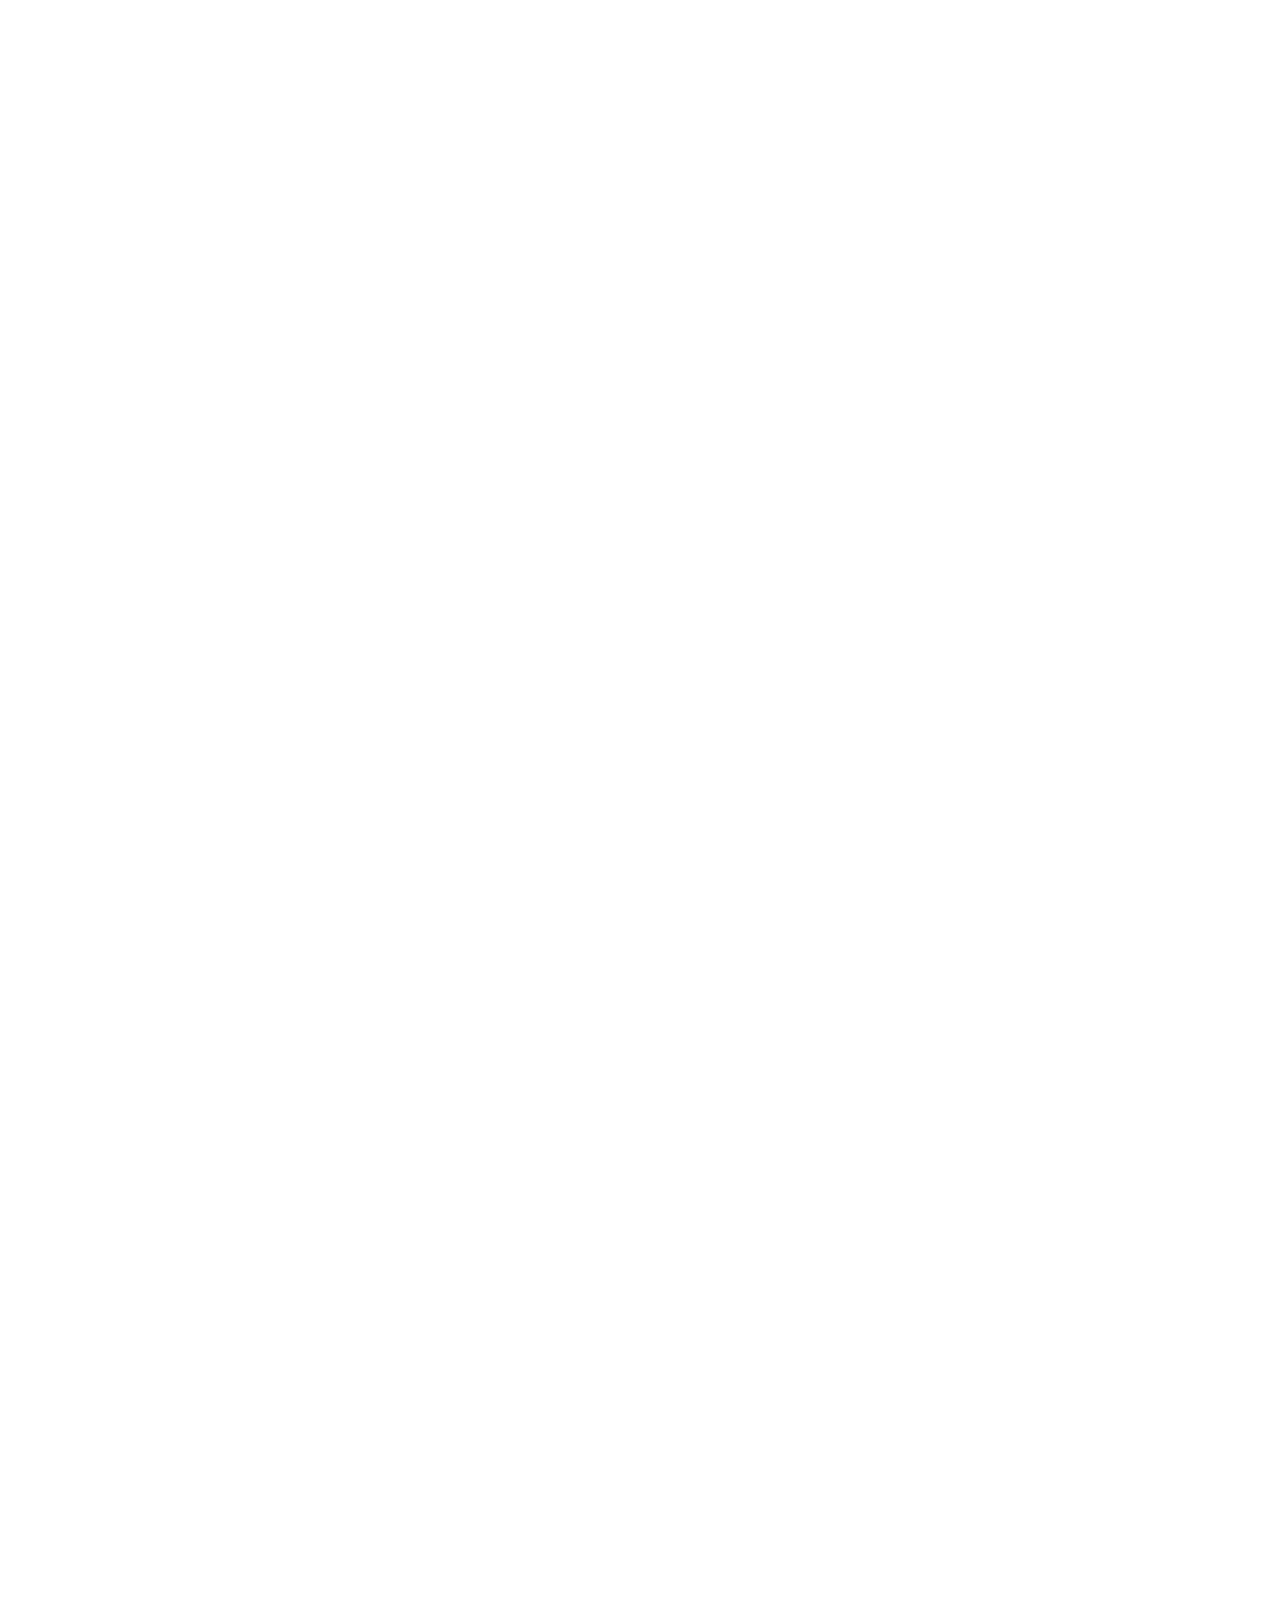
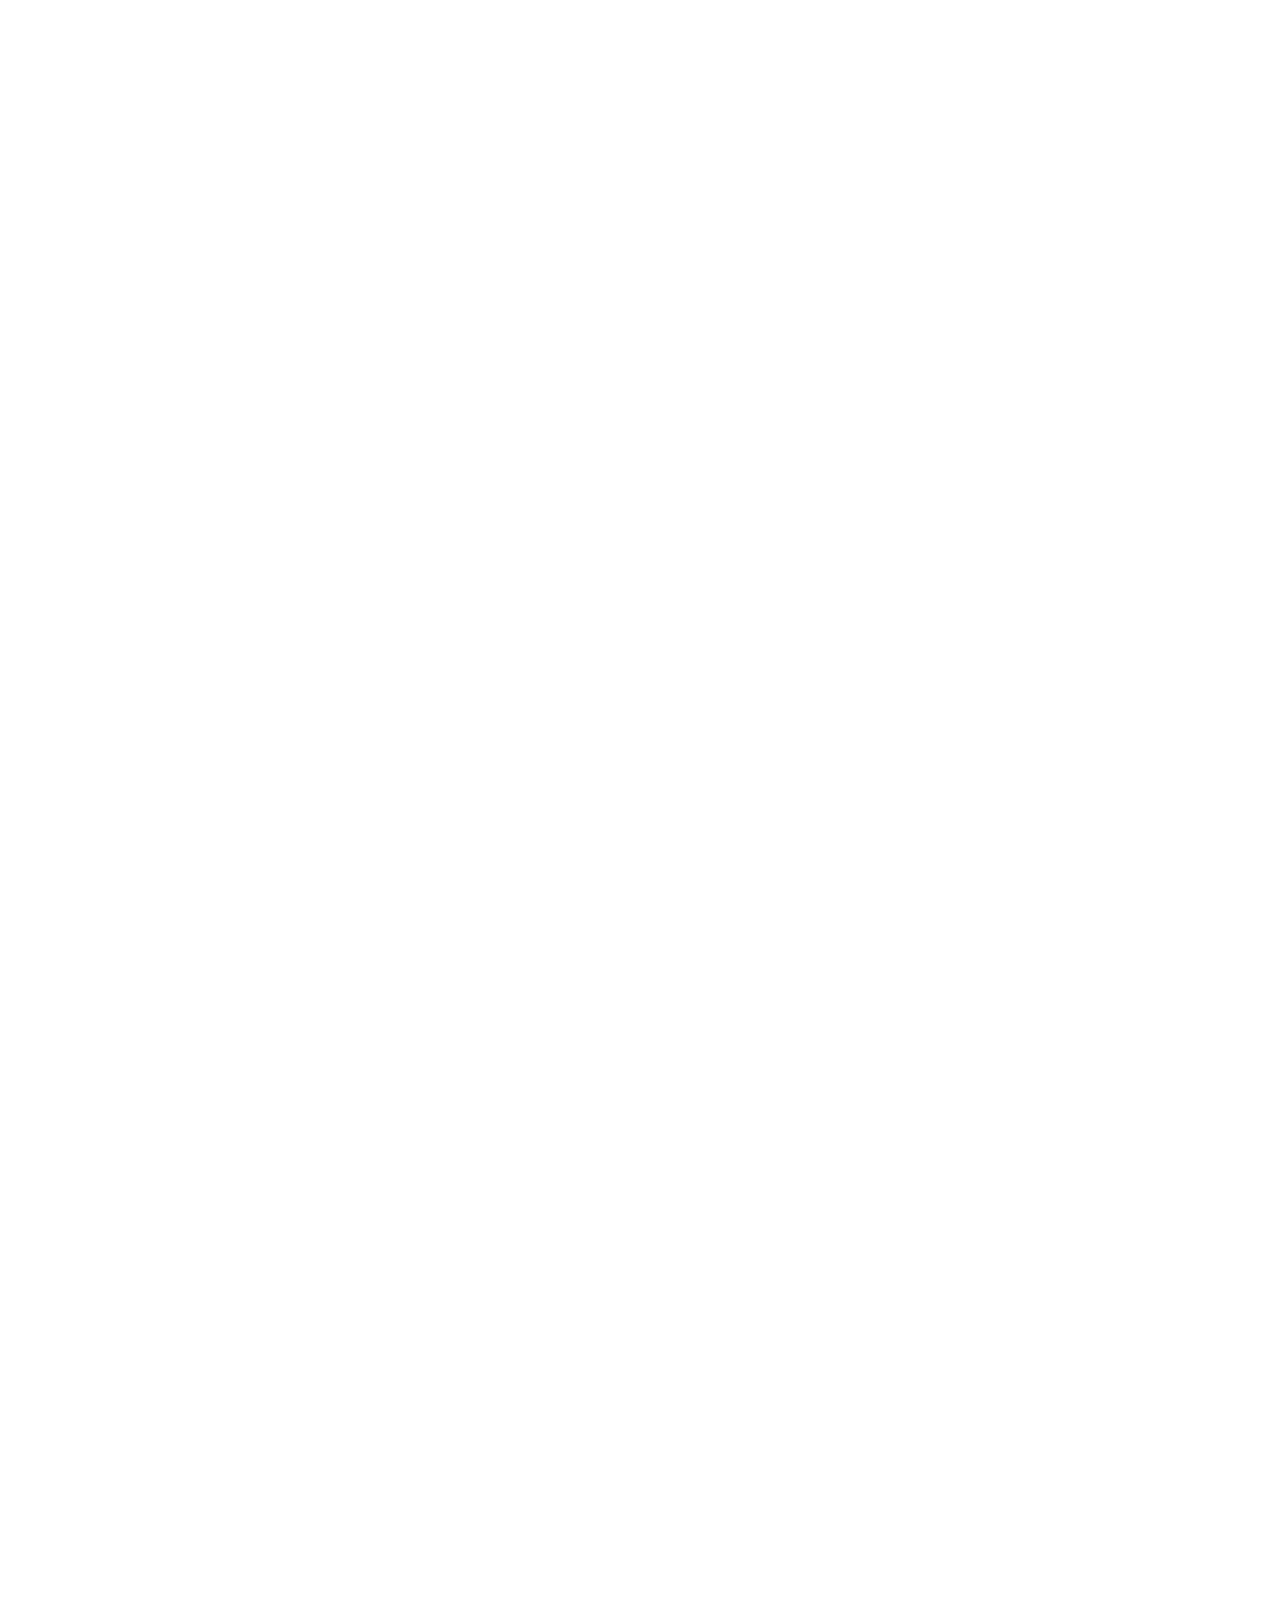
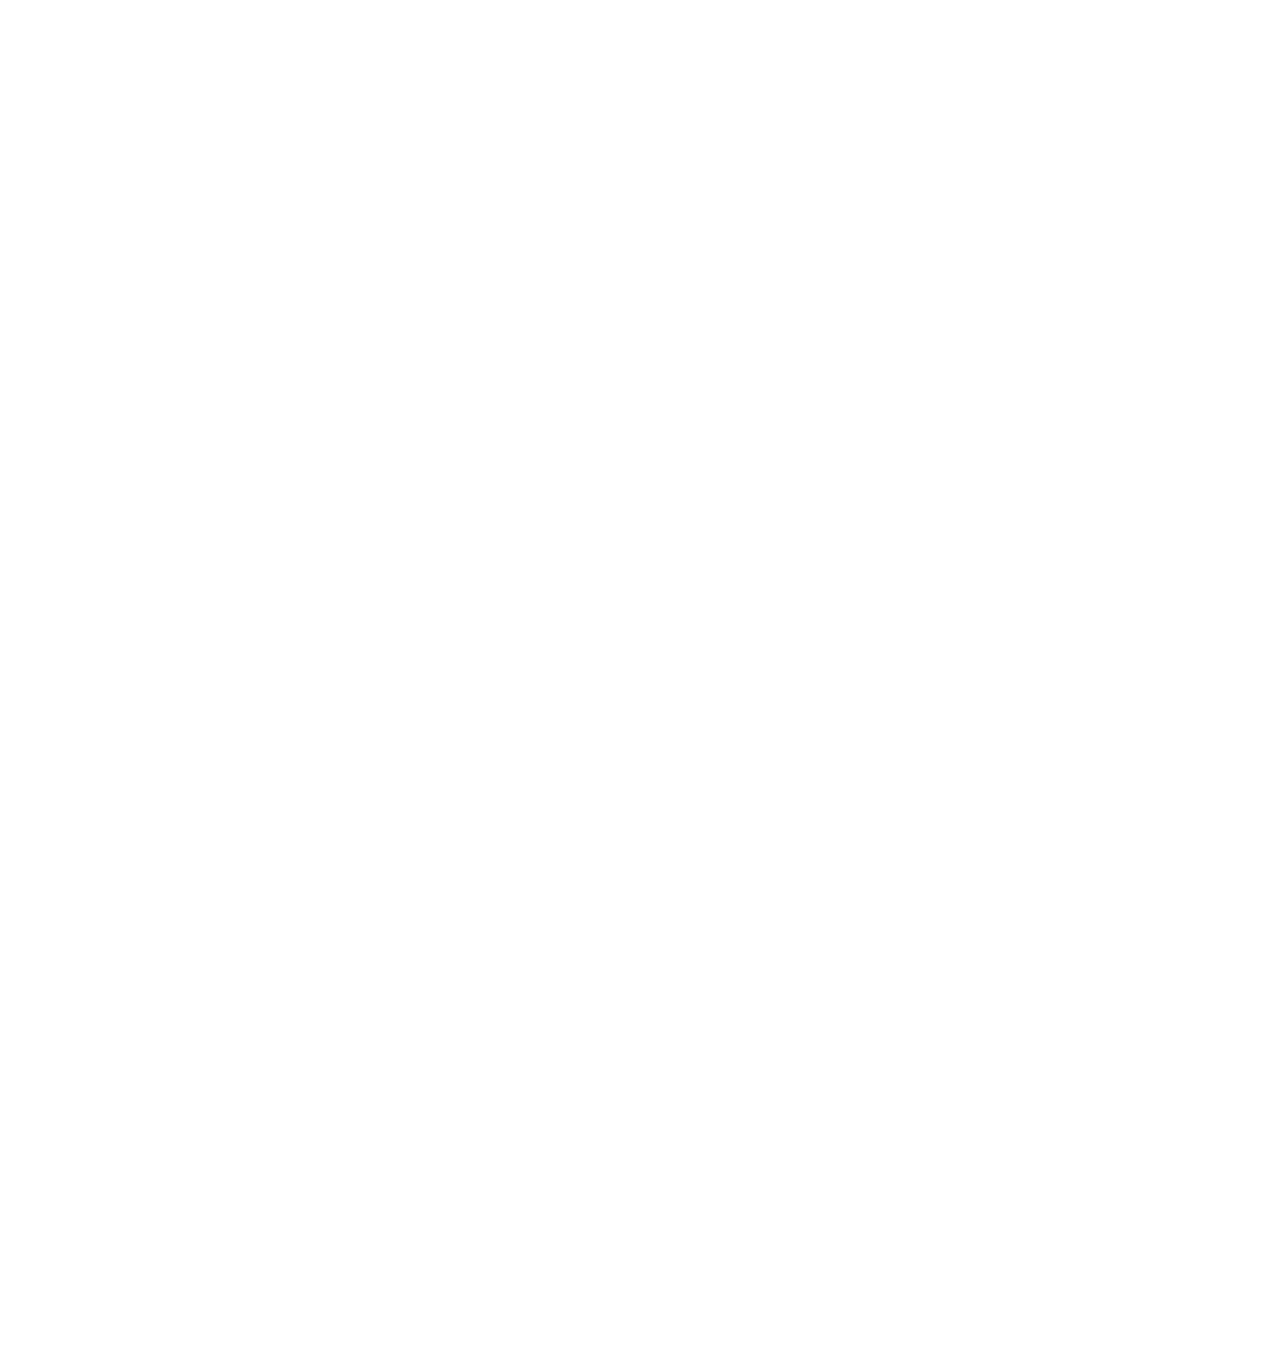
==== commit 5d8c167e: "initial commit" ====
--- a/index.html
+++ b/index.html
@@ -3,13 +3,13 @@
 <head>
 <meta charset="utf-8" />
 <meta name="viewport" content="width=device-width, initial-scale=1.0">
-<title>Free responsive web template Istria 1</title>
+<title>4life Perú Delivery, Factores de Transferencia, Transfer Factor Plus</title>
 <meta property="og:url" content="http://www.valeron.net/index.html" />
 <meta property="og:type" content="website" />
 <meta property="og:title" content="Free responsive web template Istria" />
 <meta property="og:description" content="Free responsive web template Istria 1 by Valeron design studio" />
 <meta property="og:image" content="http://www.valeron.net/img/valeron-artist.jpg" />
-<meta name="description" content="Free responsive web template Istria 1 by Valeron design studio" />
+<meta name="description" content="4life Perú, Transfer Factor Plus, Factores de transferencia" />
 <meta name="msapplication-tap-highlight" content="no" />
 <meta name="robots" content="index,follow,all" />
 <meta name="keywords" content="Izrada web stranica, web studio Istra" />
@@ -45,14 +45,14 @@
 <div class="animsition-overlay">
   <div id="section-1">
     <header class="main_h">
-      <div class="menufix"> <a class="logo" href="index.html"><img src="images/logo-sample.png" alt="Hello"></a>
+      <div class="menufix"> <a class="logo" href="index.html"><img src="images/logo-sample.png" height="30px" alt="Hello"></a>
         <div class="mobile-toggle"> <span></span> <span></span> <span></span> </div>
         <nav>
           <ul>
             <li><a class="out active animsition-link" href="index.html">Bienvenido</a></li>
             <li class="line"><a class="out animsition-link" href="company.html">Nosotros</a></li>
-            <li class="line"><a class="out animsition-link" href="gallery.html">Nuestros Productos</a></li>
-            <li class="line"><a class="out animsition-link" href="contact.html">Contactanos</a></li>
+           <!--  <li class="line"><a class="out animsition-link" href="gallery.html">Nuestros Productos</a></li>
+            <li class="line"><a class="out animsition-link" href="contact.html">Contactanos</a></li> --> 
           </ul>
         </nav>
       </div>
@@ -300,7 +300,7 @@
         <div class="colw_12">
           <div class="box66">
             <div class="icon wow fadeInRightBig"><img src="images/phone.png" height="80px"></img></div>
-            <h4 class="wow fadeInDown" data-wow-duration="0.5s" data-wow-delay="0.5s"><center>¡Comunícate con nosotros ya!</center></h4>
+            <h4 class="wow fadeInDown" data-wow-duration="0.5s" data-wow-delay="0.5s"><center>¡Comunícate con nosotros ya!<br/>Enviamos nuestros productos a nivel nacional(vía Olva Courier) y a Lima metropolitana(Envío gratuito a algunos distritos, consultas excepciones)</center></h4>
             <center><img src="images/callCenter.jpg" height="480px"></center>
             <p><center>Si deseas algún producto de los mencionados solo necesitas llamar a los teléfonos o escribir a los correos mencionados anteriormente. Si deseas ser un vendedor escríbenos al correo: inscripciones@4lifeperudelivery.com</center></p>
           <!-- END box66 --> 
